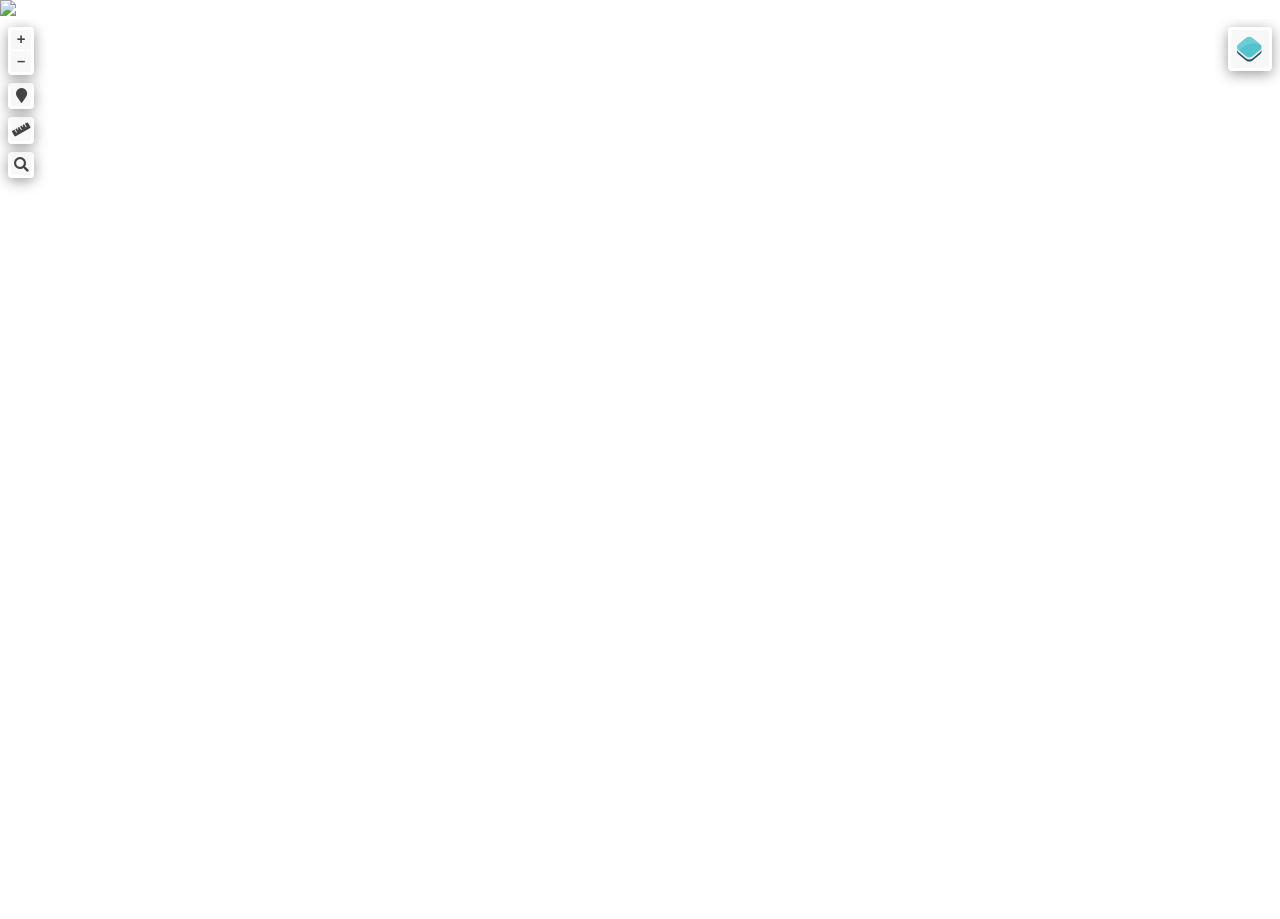
==== MAPA/index.html @ b571dfda "Add logo and update script includes in index.html" ====
<!doctype html>
<html lang="en">
    <head>
        <meta charset="utf-8">
        <meta http-equiv="X-UA-Compatible" content="IE=edge">
        <meta name="viewport" content="initial-scale=1,user-scalable=no,maximum-scale=1,width=device-width">
        <meta name="mobile-web-app-capable" content="yes">
        <meta name="apple-mobile-web-app-capable" content="yes">
        <link rel="stylesheet" href="./resources/ol.css">
        <link rel="stylesheet" href="resources/fontawesome-all.min.css">
        <link href="resources/photon-geocoder-autocomplete.min.css" rel="stylesheet">
        <link rel="stylesheet" href="./resources/ol-layerswitcher.css">
        <link rel="stylesheet" href="./resources/qgis2web.css">
        <style>
        html, body {
            background-color: #ffffff;
        }
        .ol-control > * {
            background-color: #f8f8f8!important;
            color: #444444!important;
            border-radius: 0px;
        }
        .ol-attribution a, .gcd-gl-input::placeholder, .search-layer-input-search::placeholder {
            color: #444444!important;
        }
        .search-layer-input-search {
            background-color: #f8f8f8!important;
        }
        .ol-control > *:focus, .ol-control >*:hover {
            background-color: rgba(248, 248, 248, 0.7)!important;
        } 
        .ol-control {
            background-color: rgba(255,255,255,.4) !important;
            padding: 2px !important;
        } 
        </style>

        <style>
        html, body, #map {
            width: 100%;
            height: 100%;
            padding: 0;
            margin: 0;
        }
        </style>
        <title></title>
    </head>
    <body>
<div id="logo">
    <img src="images/logo-emn2.png" width="180">
</div>
        <div id="map">
            <div id="popup" class="ol-popup">
                <a href="#" id="popup-closer" class="ol-popup-closer"></a>
                <div id="popup-content"></div>
            </div>
        </div>
        <script src="resources/qgis2web_expressions.js"></script>
        <script src="./resources/functions.js"></script>
        <script src="./resources/ol.js"></script>
        <script src="./resources/ol-layerswitcher.js"></script>
        <script src="resources/photon-geocoder-autocomplete.min.js"></script>
        <script src="resources/olms.js"></script>
        <script src="layers/0079724_ME_DO_ALTO_BAQUIRIVUGUAU__PCT_20_1.js"></script><script src="layers/0079724_ME_DO_ALTO_BAQUIRIVU_GUAUPCT_20_2.js"></script>
        <script src="styles/0079724_ME_DO_ALTO_BAQUIRIVUGUAU__PCT_20_1_style.js"></script><script src="styles/0079724_ME_DO_ALTO_BAQUIRIVU_GUAUPCT_20_2_style.js"></script>
        <script src="./layers/layers.js" type="text/javascript"></script> 
        <script src="./resources/Autolinker.min.js"></script>
        <script src="./resources/qgis2web.js"></script>        
    </body>

        <script src="./layers/layers.js" type="text/javascript"></script>
        <script>
        var popupLayers = (typeof layersList !== "undefined")
            ? layersList.filter(function(layer) { return layer && layer.get && layer.get("interactive"); })
            : [];
        </script> 
        <script src="./resources/Autolinker.min.js"></script>
        <script src="./resources/qgis2web.js"></script>
        <script>
        function ponteAtualizarTamanhoMapa() {
            if (typeof map !== "undefined") {
                window.ponteMap = map;
                if (map.updateSize) map.updateSize();
            }
            if (typeof ol !== "undefined") window.ponteOl = ol;
        }
        setTimeout(ponteAtualizarTamanhoMapa, 300);
        setTimeout(ponteAtualizarTamanhoMapa, 900);
        setTimeout(ponteAtualizarTamanhoMapa, 1600);
        window.addEventListener("resize", ponteAtualizarTamanhoMapa);
        </script>        

   
<!-- =========================================================
     INICIO BLOCO PONTE - VER NO MAPA
     ========================================================= -->

<script>
(function() {
    function normalizarPonte(valor) {
        return String(valor || "")
            .normalize("NFD")
            .replace(/[\u0300-\u036f]/g, "")
            .replace(/\s+/g, " ")
            .trim()
            .toUpperCase();
    }

    function buscarParametroPonte(nome) {
        return new URLSearchParams(window.location.search).get(nome);
    }

    function percorrerCamadasPonte(layer, callback) {
        if (!layer) return;

        if (layer.getLayers) {
            layer.getLayers().forEach(function(subLayer) {
                percorrerCamadasPonte(subLayer, callback);
            });
            return;
        }

        callback(layer);
    }

    function localizarItemPonteNoMapa() {
        const layerAlvo = buscarParametroPonte("ponteLayer");
        const campoAlvo = buscarParametroPonte("ponteCampo");
        const valorAlvo = buscarParametroPonte("ponteValor");

        if (!layerAlvo || !campoAlvo || !valorAlvo) return;

        if (typeof map === "undefined" || typeof ol === "undefined") {
            console.warn("PONTE - mapa ainda não disponível para localizar item.");
            return;
        }

        const layerAlvoNorm = normalizarPonte(layerAlvo);
        const valorAlvoNorm = normalizarPonte(valorAlvo);

        const encontrados = [];

        map.getLayers().forEach(function(layer) {
            percorrerCamadasPonte(layer, function(subLayer) {
                const titulo = normalizarPonte(
                    subLayer.get("title") ||
                    subLayer.get("name") ||
                    ""
                );

                if (layerAlvoNorm !== "TODAS" && !titulo.includes(layerAlvoNorm)) return;

                const source = subLayer.getSource ? subLayer.getSource() : null;

                if (!source || !source.getFeatures) return;

                source.getFeatures().forEach(function(feature) {
                    const props = feature.getProperties();
                    const valorFeature = normalizarPonte(props[campoAlvo]);

                    if (valorFeature === valorAlvoNorm) {
                        encontrados.push({
                            layer: subLayer,
                            feature: feature
                        });
                    }
                });
            });
        });

        if (!encontrados.length) {
            console.warn("PONTE - item não encontrado no mapa:", {
                layer: layerAlvo,
                campo: campoAlvo,
                valor: valorAlvo
            });
            return;
        }

        const extent = ol.extent.createEmpty();

        encontrados.forEach(function(item) {
            if (item.layer && item.layer.setVisible) {
                item.layer.setVisible(true);
            }

            const geom = item.feature.getGeometry();

            if (geom) {
                ol.extent.extend(extent, geom.getExtent());
            }
        });

        if (!ol.extent.isEmpty(extent)) {
            map.getView().fit(extent, {
                padding: [90, 90, 90, 90],
                maxZoom: 20,
                duration: 900
            });
        }

        console.log("PONTE - item localizado no mapa:", encontrados.length);
    }

    setTimeout(localizarItemPonteNoMapa, 1400);
})();
</script>

<!-- =========================================================
     FIM BLOCO PONTE - VER NO MAPA
     ========================================================= -->
        
    </body>
</html>
---- MAPA/resources/ol.css ----
.ol-box{box-sizing:border-box;border-radius:2px;border:2px solid #00f}.ol-mouse-position{top:8px;right:8px;position:absolute}.ol-scale-line{background:rgba(0,60,136,.3);border-radius:4px;bottom:8px;left:8px;padding:2px;position:absolute}.ol-scale-line-inner{border:1px solid #eee;border-top:none;color:#eee;font-size:10px;text-align:center;margin:1px;will-change:contents,width;transition:all .25s}.ol-scale-bar{position:absolute;bottom:8px;left:8px}.ol-scale-step-marker{width:1px;height:15px;background-color:#000;float:right;z-Index:10}.ol-scale-step-text{position:absolute;bottom:-5px;font-size:12px;z-Index:11;color:#000;text-shadow:-2px 0 #fff,0 2px #fff,2px 0 #fff,0 -2px #fff}.ol-scale-text{position:absolute;font-size:14px;text-align:center;bottom:25px;color:#000;text-shadow:-2px 0 #fff,0 2px #fff,2px 0 #fff,0 -2px #fff}.ol-scale-singlebar{position:relative;height:10px;z-Index:9;box-sizing:border-box;border:1px solid #000}.ol-unsupported{display:none}.ol-unselectable,.ol-viewport{-webkit-touch-callout:none;-webkit-user-select:none;-moz-user-select:none;-ms-user-select:none;user-select:none;-webkit-tap-highlight-color:transparent}.ol-selectable{-webkit-touch-callout:default;-webkit-user-select:text;-moz-user-select:text;-ms-user-select:text;user-select:text}.ol-grabbing{cursor:-webkit-grabbing;cursor:-moz-grabbing;cursor:grabbing}.ol-grab{cursor:move;cursor:-webkit-grab;cursor:-moz-grab;cursor:grab}.ol-control{position:absolute;background-color:rgba(255,255,255,.4);border-radius:4px;padding:2px}.ol-control:hover{background-color:rgba(255,255,255,.6)}.ol-zoom{top:.5em;left:.5em}.ol-rotate{top:.5em;right:.5em;transition:opacity .25s linear,visibility 0s linear}.ol-rotate.ol-hidden{opacity:0;visibility:hidden;transition:opacity .25s linear,visibility 0s linear .25s}.ol-zoom-extent{top:4.643em;left:.5em}.ol-full-screen{right:.5em;top:.5em}.ol-control button{display:block;margin:1px;padding:0;color:#fff;font-size:1.14em;font-weight:700;text-decoration:none;text-align:center;height:1.375em;width:1.375em;line-height:.4em;background-color:rgba(0,60,136,.5);border:none;border-radius:2px}.ol-control button::-moz-focus-inner{border:none;padding:0}.ol-zoom-extent button{line-height:1.4em}.ol-compass{display:block;font-weight:400;font-size:1.2em;will-change:transform}.ol-touch .ol-control button{font-size:1.5em}.ol-touch .ol-zoom-extent{top:5.5em}.ol-control button:focus,.ol-control button:hover{text-decoration:none;background-color:rgba(0,60,136,.7)}.ol-zoom .ol-zoom-in{border-radius:2px 2px 0 0}.ol-zoom .ol-zoom-out{border-radius:0 0 2px 2px}.ol-attribution{text-align:right;bottom:.5em;right:.5em;max-width:calc(100% - 1.3em)}.ol-attribution ul{margin:0;padding:0 .5em;color:#000;text-shadow:0 0 2px #fff}.ol-attribution li{display:inline;list-style:none}.ol-attribution li:not(:last-child):after{content:" "}.ol-attribution img{max-height:2em;max-width:inherit;vertical-align:middle}.ol-attribution button,.ol-attribution ul{display:inline-block}.ol-attribution.ol-collapsed ul{display:none}.ol-attribution:not(.ol-collapsed){background:rgba(255,255,255,.8)}.ol-attribution.ol-uncollapsible{bottom:0;right:0;border-radius:4px 0 0}.ol-attribution.ol-uncollapsible img{margin-top:-.2em;max-height:1.6em}.ol-attribution.ol-uncollapsible button{display:none}.ol-zoomslider{top:4.5em;left:.5em;height:200px}.ol-zoomslider button{position:relative;height:10px}.ol-touch .ol-zoomslider{top:5.5em}.ol-overviewmap{left:.5em;bottom:.5em}.ol-overviewmap.ol-uncollapsible{bottom:0;left:0;border-radius:0 4px 0 0}.ol-overviewmap .ol-overviewmap-map,.ol-overviewmap button{display:inline-block}.ol-overviewmap .ol-overviewmap-map{border:1px solid #7b98bc;height:150px;margin:2px;width:150px}.ol-overviewmap:not(.ol-collapsed) button{bottom:1px;left:2px;position:absolute}.ol-overviewmap.ol-collapsed .ol-overviewmap-map,.ol-overviewmap.ol-uncollapsible button{display:none}.ol-overviewmap:not(.ol-collapsed){background:rgba(255,255,255,.8)}.ol-overviewmap-box{border:2px dotted rgba(0,60,136,.7)}.ol-overviewmap .ol-overviewmap-box:hover{cursor:move}
/*# sourceMappingURL=ol.css.map */
---- MAPA/resources/photon-geocoder-autocomplete.min.css ----
ul.photon-autocomplete {
    position: absolute;
    background-color: white;
    max-width: fit-content;
    z-index: 1000;
    box-shadow: 0 4px 9px #999999;
    display: none;
    margin: 0; /* Remove margins */
    list-style-type: none; /* Remove bullets */
    padding: 0; /* Remove padding */
    font-family: Arial, sans-serif;
    height: 200px;
    overflow:hidden;
    overflow-y: scroll;
    scrollbar-width: none;
}
.photon-autocomplete li {
    min-height: 20px;
    line-height: 1em;
    padding: 5px 10px;
    overflow: hidden;
    /* white-space: nowrap; */
    word-wrap: break-word;
    overflow-wrap: break-word;
    word-break: break-word;
    font-size: 1em;
}
.photon-autocomplete li strong {
    display: block;
    
}
.photon-geocoder-autocomplete{
    position: relative !important;
    float: left !important;
    top: unset;
    left: unset;
    margin-top: 8px;
    margin-left: 8px;
    clear: both;
}
.photon-autocomplete li.on {
    background-color: #ff8c9d;
    cursor: pointer;
}
.photon-autocomplete li.photon-no-result {
    text-align: center;
    color: #666;
    font-size: 0.9em;
    line-height: 20px;
    width: fit-content;
    block-size: fit-content;
}
.photon-autocomplete .photon-feedback {
    display: block;
    text-align: right;
    font-size: 0.8em;
    padding: 3px;
    color: #999;
    border-top: 1px solid #eee;
}
.photon-input{border-radius: 10px;}
.photon-input:focus {
    width: 400px;
    border-radius: 10px;
}
@media all and (max-width:500px){
    #map .photon-input:focus {
        width: 300px;
        border-radius: 10px;
    }
}
@media all and (max-width:400px){
    #map ul.photon-autocomplete {
        position: relative;
        background-color: white;
        max-width: 400;
        z-index: 1000;
        box-shadow: 0 4px 9px #999999;
        display: none;
        margin: 0; /* Remove margins */
        list-style-type: none; /* Remove bullets */
        padding: 0; /* Remove padding */
        font-family: Arial, sans-serif;
    }
    #map .photon-input:focus {
        width: 200px;
        border-radius: 10px;
    }
}
@media all and (max-width:280px){
    #map .photon-input:focus {
        width: 150px;
        border-radius: 10px;
    }
}
---- MAPA/resources/ol-layerswitcher.css ----
.layer-switcher {
  position: absolute;
  top: 3.5em;
  right: 0.5em;
  text-align: left;
}

.layer-switcher .panel {
  margin: 0;
  border: 4px solid #eee;
  border-radius: 4px;
  background-color: white;
  display: none;
  max-height: inherit;
  height: 100%;
  box-sizing: border-box;
  overflow-y: auto;
}

.layer-switcher button {
  float: right;
  z-index: 1;
  width: 38px;
  height: 38px;
  background-image: url('[data-uri]')
    /*logo.png*/;
  background-repeat: no-repeat;
  background-position: 2px;
  background-color: white;
  color: black;
  border: none;
}

.layer-switcher button:focus,
.layer-switcher button:hover {
  background-color: white;
}

.layer-switcher.shown {
  overflow-y: hidden;
  display: flex;
  flex-direction: column;
  max-height: calc(100% - 5.5em);
}

.layer-switcher.shown.ol-control {
  background-color: transparent;
}

.layer-switcher.shown.ol-control:hover {
  background-color: transparent;
}
.layer-switcher.shown .panel {
  display: block;
}

.layer-switcher.shown button {
  display: none;
}

.layer-switcher.shown.layer-switcher-activation-mode-click > button {
  display: block;
  background-image: unset;
  right: 2px;
  position: absolute;
  background-color: #eee;
  margin: 1px;
}

.layer-switcher.shown button:focus,
.layer-switcher.shown button:hover {
  background-color: #fafafa;
}

.layer-switcher ul {
  list-style: none;
  margin: 1.6em 0.4em;
  padding-left: 0;
}
.layer-switcher ul ul {
  padding-left: 1.2em;
  margin: 0.1em 0 0 0;
}
.layer-switcher li.group + li.group {
  margin-top: 0.4em;
}
.layer-switcher li.group + li.layer-switcher-base-group {
}

.layer-switcher li.group > label {
  font-weight: bold;
}

.layer-switcher.layer-switcher-group-select-style-none li.group > label {
  padding-left: 1.2em;
}

.layer-switcher li {
  position: relative;
  margin-top: 0.3em;
}

.layer-switcher li input {
  position: absolute;
  left: 1.2em;
  height: 1em;
  width: 1em;
  font-size: 1em;
}
.layer-switcher li label {
  padding-left: 2.7em;
  padding-right: 1.2em;
  display: inline-block;
  margin-top: 1px;
}

.layer-switcher label.disabled {
  opacity: 0.4;
}

.layer-switcher input {
  margin: 0px;
}

.layer-switcher.touch ::-webkit-scrollbar {
  width: 4px;
}

.layer-switcher.touch ::-webkit-scrollbar-track {
  -webkit-box-shadow: inset 0 0 6px rgba(0, 0, 0, 0.3);
  border-radius: 10px;
}

.layer-switcher.touch ::-webkit-scrollbar-thumb {
  border-radius: 10px;
  -webkit-box-shadow: inset 0 0 6px rgba(0, 0, 0, 0.5);
}

li.layer-switcher-base-group > label {
  padding-left: 1.2em;
}

.layer-switcher .group button {
  position: absolute;
  left: 0;
  display: inline-block;
  vertical-align: top;
  float: none;
  font-size: 1em;
  width: 1em;
  height: 1em;
  margin: 0;
  background-position: center 2px;
  background-image: url('[data-uri]');
  -webkit-transition: -webkit-transform 0.2s ease-in-out;
  -ms-transition: -ms-transform 0.2s ease-in-out;
  transition: transform 0.2s ease-in-out;
}

.layer-switcher .group.layer-switcher-close button {
  transform: rotate(-90deg);
  -webkit-transform: rotate(-90deg);
}

.layer-switcher .group.layer-switcher-fold.layer-switcher-close > ul {
  overflow: hidden;
  height: 0;
}

/*layerswitcher on the right*/
.layer-switcher.shown.layer-switcher-activation-mode-click {
  padding-left: 34px;
}
.layer-switcher.shown.layer-switcher-activation-mode-click > button {
  left: 0;
  border-right: 0;
}

/*layerswitcher on the left*/
/*
.layer-switcher.shown.layer-switcher-activation-mode-click {
  padding-right: 34px;
}
.layer-switcher.shown.layer-switcher-activation-mode-click > button {
  right: 0;
  border-left: 0;
}
*/
---- MAPA/resources/qgis2web.css ----
html, body {
    height: 100%;
    padding: 0;
    margin: 0;
    font-family: sans-serif;
    font-size: small;
}


#map {
    width: 100%;
    height: 100%;
}

.ol-control {
	clear: both;
	box-shadow: 0 3px 14px rgba(0, 0, 0, 0.4);
}

.ol-selectable {
	z-index: 3;
}

.ol-popup {
    display: none;
    position: absolute;
    background-color: white;
    padding: 15px;
	border-radius: 10px;
    bottom: 10px;
    left: 50%;
    transform: translateX(-50%);
	box-shadow: 0 3px 14px rgba(0,0,0,0.4);
}

.ol-popup:after, .ol-popup:before {
    top: 100%;
    border: solid transparent;
    content: " ";
    position: absolute;
}

.ol-popup:after {
    border-top-color: white;
    border-width: 10px;
    left: 50%;
    margin-left: -10px;
}

.ol-popup:before {
    border-top-color: #cccccc;
    border-width: 11px;
    left: 50%;
    margin-left: -11px;
}

.ol-popup-closer {
	text-decoration: none;
    position: absolute;
    top: 4px;
    right: 4px;
    text-align: center;
    width: 19px;
    color: #999;
    font-family: cursive;
    font-weight: bold;
}

.ol-popup-closer:after {
    content: "X";
}

#popup-content {
	font-size: 12px;
    line-height: 1.2;
    margin-top: 5px;
	max-height: 70vh;
	max-width: 70vw;
	overflow: auto;
}

#popup-content ul {
    list-style-type: none;
    padding-left: 0;
	margin: unset;
}

#popup-content li {
    margin-bottom:0.25em;
}

#popup-content>ul>li>a {
    position: relative;
    display: block;
    padding: 2px;
    border-bottom: 1px solid #666;
    font-size: 12.5px;
}

#popup-content>table {
    font-size: 11.4px;
}

.roller-switcher {
	background-image: url(lds-roller.gif);
	background-size: contain;
	height: 19px;
	width: 19px;
	display: inline-block;
}

th, td {
    vertical-align: top;
    text-align: left;
	color: #333;
}

th {
	min-width: 100px;
}
td {
	min-width: 100px;
}

td img {
	max-height: 50vh!important;
	max-width: 50vw!important;
}

td video {
	max-height: 50vh!important;
	max-width: 50vw!important;
}

.ol-overlaycontainer-stopevent #top-right-container .layer-switcher:hover ~ .ol-overlaycontainer-stopevent .ol-overlay-container .ol-popup {
    display: none!important;
}


#top-left-container {
    position: absolute;
    left: 0;
    top: 0;
}
#bottom-left-container {
    position: absolute;
    left: 0;
    bottom: 0;
}
#top-right-container {
    position: absolute;
    right: 0;
    top: 0;
    display: contents;
}
#bottom-right-container {
    position: absolute;
    right: 0;
    bottom: 0;
}

.top-left-title, .top-left-abstract  {
    position: relative;
    float: left;
    margin-top: 8px;
    margin-left: 8px;
}
.bottom-left-title, .bottom-left-abstract  {
    position: relative;
    float: left;
    margin-bottom: 8px;
    margin-left: 8px;
}
.top-right-title, .top-right-abstract  {
    position: relative;
    float: right;
    margin-top: 8px;
    margin-right: 8px;
}
.bottom-right-title, .bottom-right-abstract  {
    position: relative;
    float: right;
    margin-bottom: 8px;
    margin-right: 8px;
}


.project-title  {
    margin: 1px;
    padding: 5px;
}

#abstract {
    max-width: 30%;
}
.ol-touch #abstract {
    max-width: 50%;
}

.project-abstract {
    font: bold 18px 'Lucida Console', Monaco, monospace;
    width: 20px;
    height: 20px;
    display: block;
    text-align: center;
    cursor: pointer;
    padding: 3px;
    
}

.project-abstract-uncollapsed {
    width: auto;
    height: auto;
    display: block;
    padding: 3px;
    cursor: default;
    margin: 1px;
}


.ol-zoom {
	position: relative;
    float: left;
    top: unset;
    left: unset;
    margin-top: 8px;
    margin-left: 8px;
}


/* measurement */
.measure-control {
	position: relative;
    float: left;
    top: unset !important;
    left: unset !important;
    margin-top: 8px;
    margin-left: 8px;
	display: flex;
}

.tooltip {
    position: relative;
    background: rgba(0, 0, 0, 0.5);
    border-radius: 4px;
    color: white;
    padding: 4px 8px;
    opacity: 0.7;
    white-space: nowrap;
  }
  .tooltip-measure {
    opacity: 1;
    font-weight: bold;
  }
  .tooltip-static {
    background-color: #ffcc33;
    color: black;
    border: 1px solid white;
  }
  .tooltip-measure:before,
  .tooltip-static:before {
    border-top: 6px solid rgba(0, 0, 0, 0.5);
    border-right: 6px solid transparent;
    border-left: 6px solid transparent;
    content: "";
    position: absolute;
    bottom: -6px;
    margin-left: -7px;
    left: 50%;
  }
  .tooltip-static:before {
    border-top-color: #ffcc33;
  }
  .ol-touch .measure-control {
    top: 130px;
  }
  .measure-control label {
    padding: 1px;
    padding-right: 4px;
  }


 .geolocate {
 position: relative !important;
 float: left;
 top: unset !important;
 left: unset !important;
 margin-top: 8px;
 margin-left: 8px;
}


.ol-geocoder.gcd-gl-container {
    position: relative !important;
    float: left !important;
    top: unset;
    left: unset;
	margin-top: 8px;
    margin-left: 8px;
    clear: both;
}
.gcd-gl-control {
	position: relative !important;
}
.gcd-gl-control button:after{
	display: none;
}

.search-layer {
	position: relative !important;
    float: left;
    top: unset !important;
    left: unset !important;
    margin-top: 8px;
    margin-left: 8px;
}

.search-layer-input-search {
    width: 144px;
    top: 3px;
    padding: 3px;
}

.search-layer-input-search:after{
    left: 27px;
    width: 139px;
    top: 0px;
    padding: 4px;
    border: 3px solid rgba(255,255,255,.4) !important;
}

.ol-scale-line {
    background: none !important;
    position: relative;
    float: left;
    bottom: unset;
    left: unset;
    margin-bottom: 8px;
    margin-left: 8px;
}
.ol-scale-line-inner {
    border: 2px solid ;
    border-top: none ;
    background: rgba(255, 255, 255, 0.5);
    color: black;
	margin: unset;
}

.layer-switcher {
    position: relative;
    float: right;
    top: unset;
    right: 0;
    bottom: unset!important;
    margin-top: 8px;
    margin-right: 8px;
	padding: 3px;
	background-color: rgba(255,255,255,.4)!important;
}

.layer-switcher:hover{
	background-color: rgba(255, 255, 255, .6)!important;
}

.layer-switcher .panel {
	border: unset;
	border-radius: unset;
    float: right;
    width: fit-content;
	margin: 1px;
	max-height: calc(100vh - 200px);
    box-sizing: unset;
}

.layer-switcher.shown{
    align-items: flex-end;
}

.layer-switcher.shown.layer-switcher-activation-mode-click > button {
    position: relative;
	border-radius: 5px;
	font-size: x-large;
	font-family: serif;
    z-index: 2;
}

.layer-switcher img {
    max-width: 22px;
    max-height: 22px;
}


.ol-attribution {
	display: none;
}
.bottom-attribution {
	float: right;
	position: relative;
	display: flex;
    font-size: 0.9rem;
	}
.bottom-attribution a {
	color:#0078A8;
    text-decoration: none;
	}
.bottom-attribution a:hover {
    text-decoration: underline;
    }
.bottom-attribution button {
	display: none;
	}
.bottom-attribution ul {
	padding: unset;
	margin: unset;
	display: flex;
	list-style: none;
	} 	
.bottom-attribution > li {
	padding-left: 8px !important;
	list-style: none;	
	}

.fa-exclamation-triangle {
    color: orangered;
	font-size: 15px;
}
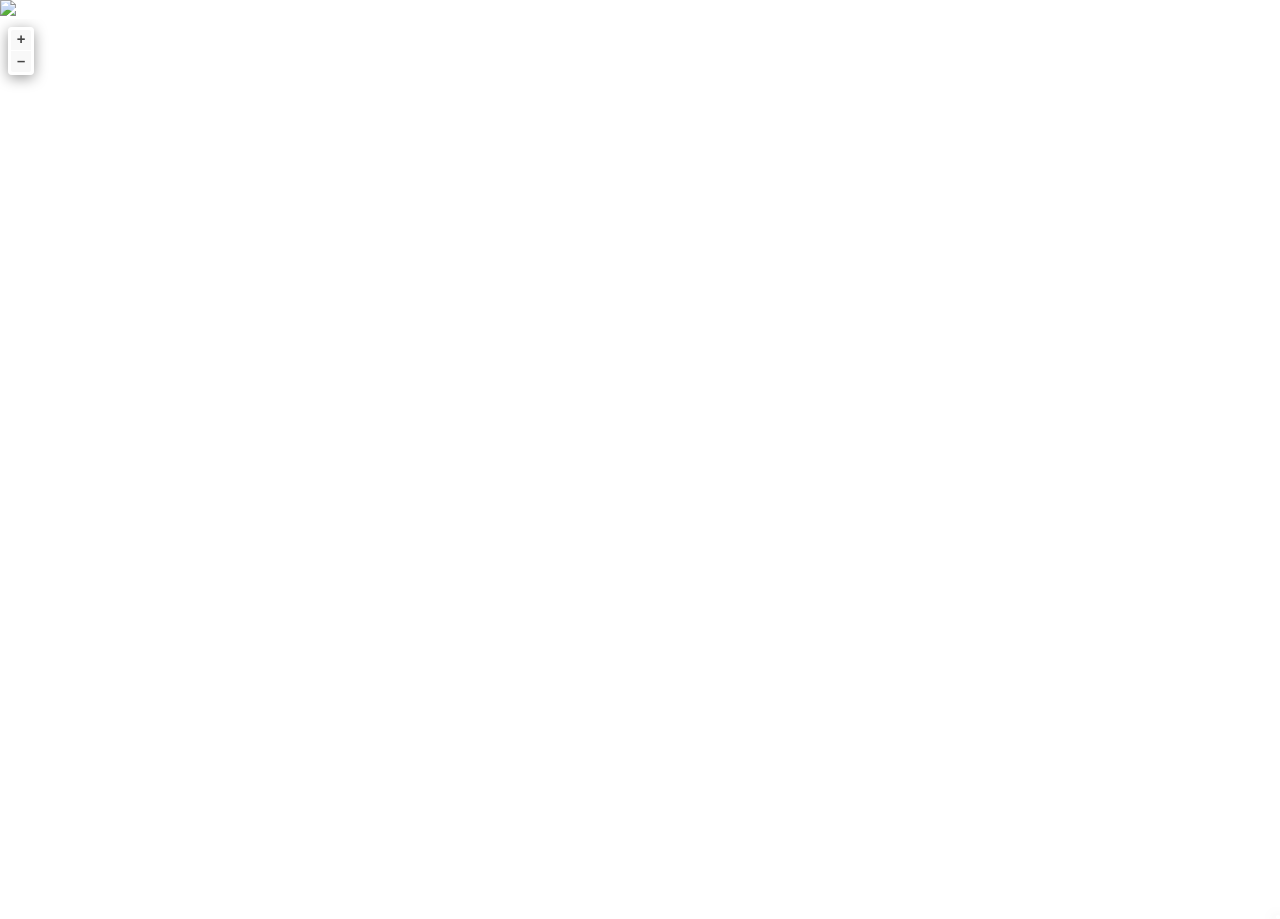
==== commit 4b73ab0b: "Enhance index.html with map item localization script Added a script block to locate items on the map" ====
--- a/MAPA/index.html
+++ b/MAPA/index.html
@@ -1,214 +1,190 @@
-<!doctype html>
-<html lang="en">
-    <head>
-        <meta charset="utf-8">
-        <meta http-equiv="X-UA-Compatible" content="IE=edge">
-        <meta name="viewport" content="initial-scale=1,user-scalable=no,maximum-scale=1,width=device-width">
-        <meta name="mobile-web-app-capable" content="yes">
-        <meta name="apple-mobile-web-app-capable" content="yes">
-        <link rel="stylesheet" href="./resources/ol.css">
-        <link rel="stylesheet" href="resources/fontawesome-all.min.css">
-        <link href="resources/photon-geocoder-autocomplete.min.css" rel="stylesheet">
-        <link rel="stylesheet" href="./resources/ol-layerswitcher.css">
-        <link rel="stylesheet" href="./resources/qgis2web.css">
-        <style>
-        html, body {
-            background-color: #ffffff;
-        }
-        .ol-control > * {
-            background-color: #f8f8f8!important;
-            color: #444444!important;
-            border-radius: 0px;
-        }
-        .ol-attribution a, .gcd-gl-input::placeholder, .search-layer-input-search::placeholder {
-            color: #444444!important;
-        }
-        .search-layer-input-search {
-            background-color: #f8f8f8!important;
-        }
-        .ol-control > *:focus, .ol-control >*:hover {
-            background-color: rgba(248, 248, 248, 0.7)!important;
-        } 
-        .ol-control {
-            background-color: rgba(255,255,255,.4) !important;
-            padding: 2px !important;
-        } 
-        </style>
-
-        <style>
-        html, body, #map {
-            width: 100%;
-            height: 100%;
-            padding: 0;
-            margin: 0;
-        }
-        </style>
-        <title></title>
-    </head>
-    <body>
-<div id="logo">
-    <img src="images/logo-emn2.png" width="180">
-</div>
-        <div id="map">
-            <div id="popup" class="ol-popup">
-                <a href="#" id="popup-closer" class="ol-popup-closer"></a>
-                <div id="popup-content"></div>
-            </div>
-        </div>
-        <script src="resources/qgis2web_expressions.js"></script>
-        <script src="./resources/functions.js"></script>
-        <script src="./resources/ol.js"></script>
-        <script src="./resources/ol-layerswitcher.js"></script>
-        <script src="resources/photon-geocoder-autocomplete.min.js"></script>
-        <script src="resources/olms.js"></script>
-        <script src="layers/0079724_ME_DO_ALTO_BAQUIRIVUGUAU__PCT_20_1.js"></script><script src="layers/0079724_ME_DO_ALTO_BAQUIRIVU_GUAUPCT_20_2.js"></script>
-        <script src="styles/0079724_ME_DO_ALTO_BAQUIRIVUGUAU__PCT_20_1_style.js"></script><script src="styles/0079724_ME_DO_ALTO_BAQUIRIVU_GUAUPCT_20_2_style.js"></script>
-        <script src="./layers/layers.js" type="text/javascript"></script> 
-        <script src="./resources/Autolinker.min.js"></script>
-        <script src="./resources/qgis2web.js"></script>        
-    </body>
-
-        <script src="./layers/layers.js" type="text/javascript"></script>
-        <script>
-        var popupLayers = (typeof layersList !== "undefined")
-            ? layersList.filter(function(layer) { return layer && layer.get && layer.get("interactive"); })
-            : [];
-        </script> 
-        <script src="./resources/Autolinker.min.js"></script>
-        <script src="./resources/qgis2web.js"></script>
-        <script>
-        function ponteAtualizarTamanhoMapa() {
-            if (typeof map !== "undefined") {
-                window.ponteMap = map;
-                if (map.updateSize) map.updateSize();
-            }
-            if (typeof ol !== "undefined") window.ponteOl = ol;
-        }
-        setTimeout(ponteAtualizarTamanhoMapa, 300);
-        setTimeout(ponteAtualizarTamanhoMapa, 900);
-        setTimeout(ponteAtualizarTamanhoMapa, 1600);
-        window.addEventListener("resize", ponteAtualizarTamanhoMapa);
-        </script>        
-
-   
-<!-- =========================================================
-     INICIO BLOCO PONTE - VER NO MAPA
-     ========================================================= -->
-
-<script>
-(function() {
-    function normalizarPonte(valor) {
-        return String(valor || "")
-            .normalize("NFD")
-            .replace(/[\u0300-\u036f]/g, "")
-            .replace(/\s+/g, " ")
-            .trim()
-            .toUpperCase();
-    }
-
-    function buscarParametroPonte(nome) {
-        return new URLSearchParams(window.location.search).get(nome);
-    }
-
-    function percorrerCamadasPonte(layer, callback) {
-        if (!layer) return;
-
-        if (layer.getLayers) {
-            layer.getLayers().forEach(function(subLayer) {
-                percorrerCamadasPonte(subLayer, callback);
-            });
-            return;
-        }
-
-        callback(layer);
-    }
-
-    function localizarItemPonteNoMapa() {
-        const layerAlvo = buscarParametroPonte("ponteLayer");
-        const campoAlvo = buscarParametroPonte("ponteCampo");
-        const valorAlvo = buscarParametroPonte("ponteValor");
-
-        if (!layerAlvo || !campoAlvo || !valorAlvo) return;
-
-        if (typeof map === "undefined" || typeof ol === "undefined") {
-            console.warn("PONTE - mapa ainda não disponível para localizar item.");
-            return;
-        }
-
-        const layerAlvoNorm = normalizarPonte(layerAlvo);
-        const valorAlvoNorm = normalizarPonte(valorAlvo);
-
-        const encontrados = [];
-
-        map.getLayers().forEach(function(layer) {
-            percorrerCamadasPonte(layer, function(subLayer) {
-                const titulo = normalizarPonte(
-                    subLayer.get("title") ||
-                    subLayer.get("name") ||
-                    ""
-                );
-
-                if (layerAlvoNorm !== "TODAS" && !titulo.includes(layerAlvoNorm)) return;
-
-                const source = subLayer.getSource ? subLayer.getSource() : null;
-
-                if (!source || !source.getFeatures) return;
-
-                source.getFeatures().forEach(function(feature) {
-                    const props = feature.getProperties();
-                    const valorFeature = normalizarPonte(props[campoAlvo]);
-
-                    if (valorFeature === valorAlvoNorm) {
-                        encontrados.push({
-                            layer: subLayer,
-                            feature: feature
-                        });
-                    }
-                });
-            });
-        });
-
-        if (!encontrados.length) {
-            console.warn("PONTE - item não encontrado no mapa:", {
-                layer: layerAlvo,
-                campo: campoAlvo,
-                valor: valorAlvo
-            });
-            return;
-        }
-
-        const extent = ol.extent.createEmpty();
-
-        encontrados.forEach(function(item) {
-            if (item.layer && item.layer.setVisible) {
-                item.layer.setVisible(true);
-            }
-
-            const geom = item.feature.getGeometry();
-
-            if (geom) {
-                ol.extent.extend(extent, geom.getExtent());
-            }
-        });
-
-        if (!ol.extent.isEmpty(extent)) {
-            map.getView().fit(extent, {
-                padding: [90, 90, 90, 90],
-                maxZoom: 20,
-                duration: 900
-            });
-        }
-
-        console.log("PONTE - item localizado no mapa:", encontrados.length);
-    }
-
-    setTimeout(localizarItemPonteNoMapa, 1400);
-})();
-</script>
-
-<!-- =========================================================
-     FIM BLOCO PONTE - VER NO MAPA
-     ========================================================= -->
-        
-    </body>
-</html>
+<!doctype html>
+<html lang="en">
+    <head>
+        <meta charset="utf-8">
+        <meta http-equiv="X-UA-Compatible" content="IE=edge">
+        <meta name="viewport" content="initial-scale=1,user-scalable=no,maximum-scale=1,width=device-width">
+        <meta name="mobile-web-app-capable" content="yes">
+        <meta name="apple-mobile-web-app-capable" content="yes">
+        <link rel="stylesheet" href="./resources/ol.css">
+        <link rel="stylesheet" href="resources/fontawesome-all.min.css">
+        <link href="resources/photon-geocoder-autocomplete.min.css" rel="stylesheet">
+        <link rel="stylesheet" href="./resources/ol-layerswitcher.css">
+        <link rel="stylesheet" href="./resources/qgis2web.css">
+        <style>
+        html, body {
+            background-color: #ffffff;
+        }
+        .ol-control > * {
+            background-color: #f8f8f8!important;
+            color: #444444!important;
+            border-radius: 0px;
+        }
+        .ol-attribution a, .gcd-gl-input::placeholder, .search-layer-input-search::placeholder {
+            color: #444444!important;
+        }
+        .search-layer-input-search {
+            background-color: #f8f8f8!important;
+        }
+        .ol-control > *:focus, .ol-control >*:hover {
+            background-color: rgba(248, 248, 248, 0.7)!important;
+        } 
+        .ol-control {
+            background-color: rgba(255,255,255,.4) !important;
+            padding: 2px !important;
+        } 
+        </style>
+
+        <style>
+        html, body, #map {
+            width: 100%;
+            height: 100%;
+            padding: 0;
+            margin: 0;
+        }
+        </style>
+        <title></title>
+    </head>
+    <body>
+<div id="logo">
+    <img src="images/logo-emn2.png" width="180">
+</div>
+        <div id="map">
+            <div id="popup" class="ol-popup">
+                <a href="#" id="popup-closer" class="ol-popup-closer"></a>
+                <div id="popup-content"></div>
+            </div>
+        </div>
+        <script src="resources/qgis2web_expressions.js"></script>
+        <script src="./resources/functions.js"></script>
+        <script src="./resources/ol.js"></script>
+        <script src="./resources/ol-layerswitcher.js"></script>
+        <script src="resources/photon-geocoder-autocomplete.min.js"></script>
+        <script src="resources/olms.js"></script>
+        <script src="layers/0079724_ME_DO_ALTO_BAQUIRIVUGUAU__PCT_20_1.js"></script><script src="layers/0079724_ME_DO_ALTO_BAQUIRIVU_GUAUPCT_20_2.js"></script>
+        <script src="styles/0079724_ME_DO_ALTO_BAQUIRIVUGUAU__PCT_20_1_style.js"></script><script src="styles/0079724_ME_DO_ALTO_BAQUIRIVU_GUAUPCT_20_2_style.js"></script>
+        <script src="./layers/layers.js" type="text/javascript"></script> 
+        <script src="./resources/Autolinker.min.js"></script>
+        <script src="./resources/qgis2web.js"></script>        
+    
+    <!-- =========================================================
+     INICIO BLOCO PONTE - VER NO MAPA
+     ========================================================= -->
+
+<script>
+(function() {
+    function normalizarPonte(valor) {
+        return String(valor || "")
+            .normalize("NFD")
+            .replace(/[\u0300-\u036f]/g, "")
+            .replace(/\s+/g, " ")
+            .trim()
+            .toUpperCase();
+    }
+
+    function buscarParametroPonte(nome) {
+        return new URLSearchParams(window.location.search).get(nome);
+    }
+
+    function percorrerCamadasPonte(layer, callback) {
+        if (!layer) return;
+
+        if (layer.getLayers) {
+            layer.getLayers().forEach(function(subLayer) {
+                percorrerCamadasPonte(subLayer, callback);
+            });
+            return;
+        }
+
+        callback(layer);
+    }
+
+    function localizarItemPonteNoMapa() {
+        const layerAlvo = buscarParametroPonte("ponteLayer");
+        const campoAlvo = buscarParametroPonte("ponteCampo");
+        const valorAlvo = buscarParametroPonte("ponteValor");
+
+        if (!layerAlvo || !campoAlvo || !valorAlvo) return;
+
+        if (typeof map === "undefined" || typeof ol === "undefined") {
+            console.warn("PONTE - mapa ainda não disponível para localizar item.");
+            return;
+        }
+
+        const layerAlvoNorm = normalizarPonte(layerAlvo);
+        const valorAlvoNorm = normalizarPonte(valorAlvo);
+
+        const encontrados = [];
+
+        map.getLayers().forEach(function(layer) {
+            percorrerCamadasPonte(layer, function(subLayer) {
+                const titulo = normalizarPonte(
+                    subLayer.get("title") ||
+                    subLayer.get("name") ||
+                    ""
+                );
+
+                if (layerAlvoNorm !== "TODAS" && !titulo.includes(layerAlvoNorm)) return;
+
+                const source = subLayer.getSource ? subLayer.getSource() : null;
+
+                if (!source || !source.getFeatures) return;
+
+                source.getFeatures().forEach(function(feature) {
+                    const props = feature.getProperties();
+                    const valorFeature = normalizarPonte(props[campoAlvo]);
+
+                    if (valorFeature === valorAlvoNorm) {
+                        encontrados.push({
+                            layer: subLayer,
+                            feature: feature
+                        });
+                    }
+                });
+            });
+        });
+
+        if (!encontrados.length) {
+            console.warn("PONTE - item não encontrado no mapa:", {
+                layer: layerAlvo,
+                campo: campoAlvo,
+                valor: valorAlvo
+            });
+            return;
+        }
+
+        const extent = ol.extent.createEmpty();
+
+        encontrados.forEach(function(item) {
+            if (item.layer && item.layer.setVisible) {
+                item.layer.setVisible(true);
+            }
+
+            const geom = item.feature.getGeometry();
+
+            if (geom) {
+                ol.extent.extend(extent, geom.getExtent());
+            }
+        });
+
+        if (!ol.extent.isEmpty(extent)) {
+            map.getView().fit(extent, {
+                padding: [90, 90, 90, 90],
+                maxZoom: 20,
+                duration: 900
+            });
+        }
+
+        console.log("PONTE - item localizado no mapa:", encontrados.length);
+    }
+
+    setTimeout(localizarItemPonteNoMapa, 1400);
+})();
+</script>
+
+<!-- =========================================================
+     FIM BLOCO PONTE - VER NO MAPA
+     ========================================================= -->
+
+    </body>
+</html>
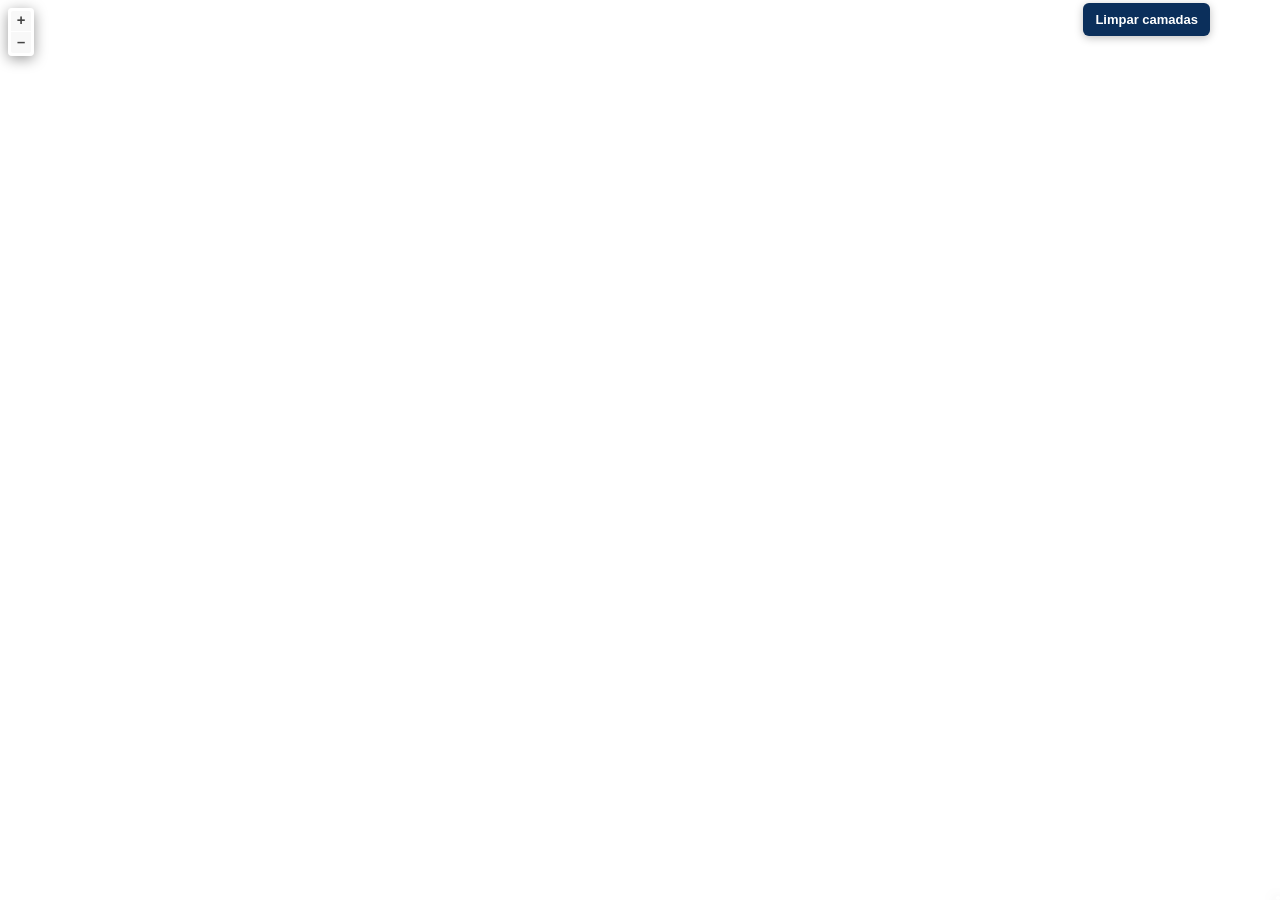
==== commit 5de66b07: "Add files via upload" ====
--- a/MAPA/index.html
+++ b/MAPA/index.html
@@ -1,190 +1,404 @@
-<!doctype html>
-<html lang="en">
-    <head>
-        <meta charset="utf-8">
-        <meta http-equiv="X-UA-Compatible" content="IE=edge">
-        <meta name="viewport" content="initial-scale=1,user-scalable=no,maximum-scale=1,width=device-width">
-        <meta name="mobile-web-app-capable" content="yes">
-        <meta name="apple-mobile-web-app-capable" content="yes">
-        <link rel="stylesheet" href="./resources/ol.css">
-        <link rel="stylesheet" href="resources/fontawesome-all.min.css">
-        <link href="resources/photon-geocoder-autocomplete.min.css" rel="stylesheet">
-        <link rel="stylesheet" href="./resources/ol-layerswitcher.css">
-        <link rel="stylesheet" href="./resources/qgis2web.css">
-        <style>
-        html, body {
-            background-color: #ffffff;
-        }
-        .ol-control > * {
-            background-color: #f8f8f8!important;
-            color: #444444!important;
-            border-radius: 0px;
-        }
-        .ol-attribution a, .gcd-gl-input::placeholder, .search-layer-input-search::placeholder {
-            color: #444444!important;
-        }
-        .search-layer-input-search {
-            background-color: #f8f8f8!important;
-        }
-        .ol-control > *:focus, .ol-control >*:hover {
-            background-color: rgba(248, 248, 248, 0.7)!important;
-        } 
-        .ol-control {
-            background-color: rgba(255,255,255,.4) !important;
-            padding: 2px !important;
-        } 
-        </style>
-
-        <style>
-        html, body, #map {
-            width: 100%;
-            height: 100%;
-            padding: 0;
-            margin: 0;
-        }
-        </style>
-        <title></title>
-    </head>
-    <body>
-<div id="logo">
-    <img src="images/logo-emn2.png" width="180">
-</div>
-        <div id="map">
-            <div id="popup" class="ol-popup">
-                <a href="#" id="popup-closer" class="ol-popup-closer"></a>
-                <div id="popup-content"></div>
-            </div>
-        </div>
-        <script src="resources/qgis2web_expressions.js"></script>
-        <script src="./resources/functions.js"></script>
-        <script src="./resources/ol.js"></script>
-        <script src="./resources/ol-layerswitcher.js"></script>
-        <script src="resources/photon-geocoder-autocomplete.min.js"></script>
-        <script src="resources/olms.js"></script>
-        <script src="layers/0079724_ME_DO_ALTO_BAQUIRIVUGUAU__PCT_20_1.js"></script><script src="layers/0079724_ME_DO_ALTO_BAQUIRIVU_GUAUPCT_20_2.js"></script>
-        <script src="styles/0079724_ME_DO_ALTO_BAQUIRIVUGUAU__PCT_20_1_style.js"></script><script src="styles/0079724_ME_DO_ALTO_BAQUIRIVU_GUAUPCT_20_2_style.js"></script>
-        <script src="./layers/layers.js" type="text/javascript"></script> 
-        <script src="./resources/Autolinker.min.js"></script>
-        <script src="./resources/qgis2web.js"></script>        
-    
-    <!-- =========================================================
-     INICIO BLOCO PONTE - VER NO MAPA
-     ========================================================= -->
-
-<script>
-(function() {
-    function normalizarPonte(valor) {
-        return String(valor || "")
-            .normalize("NFD")
-            .replace(/[\u0300-\u036f]/g, "")
-            .replace(/\s+/g, " ")
-            .trim()
-            .toUpperCase();
-    }
-
-    function buscarParametroPonte(nome) {
-        return new URLSearchParams(window.location.search).get(nome);
-    }
-
-    function percorrerCamadasPonte(layer, callback) {
-        if (!layer) return;
-
-        if (layer.getLayers) {
-            layer.getLayers().forEach(function(subLayer) {
-                percorrerCamadasPonte(subLayer, callback);
-            });
-            return;
-        }
-
-        callback(layer);
-    }
-
-    function localizarItemPonteNoMapa() {
-        const layerAlvo = buscarParametroPonte("ponteLayer");
-        const campoAlvo = buscarParametroPonte("ponteCampo");
-        const valorAlvo = buscarParametroPonte("ponteValor");
-
-        if (!layerAlvo || !campoAlvo || !valorAlvo) return;
-
-        if (typeof map === "undefined" || typeof ol === "undefined") {
-            console.warn("PONTE - mapa ainda não disponível para localizar item.");
-            return;
-        }
-
-        const layerAlvoNorm = normalizarPonte(layerAlvo);
-        const valorAlvoNorm = normalizarPonte(valorAlvo);
-
-        const encontrados = [];
-
-        map.getLayers().forEach(function(layer) {
-            percorrerCamadasPonte(layer, function(subLayer) {
-                const titulo = normalizarPonte(
-                    subLayer.get("title") ||
-                    subLayer.get("name") ||
-                    ""
-                );
-
-                if (layerAlvoNorm !== "TODAS" && !titulo.includes(layerAlvoNorm)) return;
-
-                const source = subLayer.getSource ? subLayer.getSource() : null;
-
-                if (!source || !source.getFeatures) return;
-
-                source.getFeatures().forEach(function(feature) {
-                    const props = feature.getProperties();
-                    const valorFeature = normalizarPonte(props[campoAlvo]);
-
-                    if (valorFeature === valorAlvoNorm) {
-                        encontrados.push({
-                            layer: subLayer,
-                            feature: feature
-                        });
-                    }
-                });
-            });
-        });
-
-        if (!encontrados.length) {
-            console.warn("PONTE - item não encontrado no mapa:", {
-                layer: layerAlvo,
-                campo: campoAlvo,
-                valor: valorAlvo
-            });
-            return;
-        }
-
-        const extent = ol.extent.createEmpty();
-
-        encontrados.forEach(function(item) {
-            if (item.layer && item.layer.setVisible) {
-                item.layer.setVisible(true);
-            }
-
-            const geom = item.feature.getGeometry();
-
-            if (geom) {
-                ol.extent.extend(extent, geom.getExtent());
-            }
-        });
-
-        if (!ol.extent.isEmpty(extent)) {
-            map.getView().fit(extent, {
-                padding: [90, 90, 90, 90],
-                maxZoom: 20,
-                duration: 900
-            });
-        }
-
-        console.log("PONTE - item localizado no mapa:", encontrados.length);
-    }
-
-    setTimeout(localizarItemPonteNoMapa, 1400);
-})();
-</script>
-
-<!-- =========================================================
-     FIM BLOCO PONTE - VER NO MAPA
-     ========================================================= -->
-
-    </body>
-</html>
+<!doctype html>
+<html lang="en">
+    <head>
+        <meta charset="utf-8">
+        <meta http-equiv="X-UA-Compatible" content="IE=edge">
+        <meta name="viewport" content="initial-scale=1,user-scalable=no,maximum-scale=1,width=device-width">
+        <meta name="mobile-web-app-capable" content="yes">
+        <meta name="apple-mobile-web-app-capable" content="yes">
+        <link rel="stylesheet" href="./resources/ol.css">
+        <link rel="stylesheet" href="resources/fontawesome-all.min.css">
+        <link href="resources/photon-geocoder-autocomplete.min.css" rel="stylesheet">
+        <link rel="stylesheet" href="./resources/ol-layerswitcher.css">
+        <link rel="stylesheet" href="./resources/qgis2web.css">
+        <style>
+        html, body {
+            background-color: #ffffff;
+        }
+        .ol-control > * {
+            background-color: #f8f8f8!important;
+            color: #444444!important;
+            border-radius: 0px;
+        }
+        .ol-attribution a, .gcd-gl-input::placeholder, .search-layer-input-search::placeholder {
+            color: #444444!important;
+        }
+        .search-layer-input-search {
+            background-color: #f8f8f8!important;
+        }
+        .ol-control > *:focus, .ol-control >*:hover {
+            background-color: rgba(248, 248, 248, 0.7)!important;
+        } 
+        .ol-control {
+            background-color: rgba(255,255,255,.4) !important;
+            padding: 2px !important;
+        } 
+        </style>
+
+        <style>
+        html, body, #map {
+            width: 100%;
+            height: 100%;
+            padding: 0;
+            margin: 0;
+        }
+        </style>
+        <title></title>
+    </head>
+    <body>
+        <div id="map">
+            <div id="popup" class="ol-popup">
+                <a href="#" id="popup-closer" class="ol-popup-closer"></a>
+                <div id="popup-content"></div>
+            </div>
+        </div>
+        <script src="resources/qgis2web_expressions.js"></script>
+        <script src="./resources/functions.js"></script>
+        <script src="./resources/ol.js"></script>
+        <script src="./resources/ol-layerswitcher.js"></script>
+        <script src="resources/photon-geocoder-autocomplete.min.js"></script>
+        <script src="resources/olms.js"></script>
+        <script src="layers/0079724_ME_DO_ALTO_BAQUIRIVUGUAU__PCT_20_1.js"></script><script src="layers/0079724_ME_DO_ALTO_BAQUIRIVU_GUAUPCT_20_2.js"></script><script src="layers/CABUU_1.js"></script><script src="layers/FRENTEEMANDAMENTO_9.js"></script><script src="layers/JORDANSIA_2.js"></script><script src="layers/PCT10A_6.js"></script><script src="layers/PCT10B_5.js"></script><script src="layers/PCT10C_4.js"></script><script src="layers/PCT15D_7.js"></script><script src="layers/PCT19_3.js"></script><script src="layers/PCT20_8.js"></script>
+
+        <script src="styles/0079724_ME_DO_ALTO_BAQUIRIVUGUAU__PCT_20_1_style.js"></script><script src="styles/0079724_ME_DO_ALTO_BAQUIRIVU_GUAUPCT_20_2_style.js"></script><script src="styles/CABUU_1_style.js"></script><script src="styles/FRENTEEMANDAMENTO_9_style.js"></script><script src="styles/JORDANSIA_2_style.js"></script><script src="styles/PCT10A_6_style.js"></script><script src="styles/PCT10B_5_style.js"></script><script src="styles/PCT10C_4_style.js"></script><script src="styles/PCT15D_7_style.js"></script><script src="styles/PCT19_3_style.js"></script><script src="styles/PCT20_8_style.js"></script>
+
+        <script src="./layers/layers.js" type="text/javascript"></script>
+        <script>
+        var popupLayers = (typeof layersList !== "undefined")
+            ? layersList.filter(function(layer) { return layer && layer.get && layer.get("interactive"); })
+            : [];
+        </script> 
+        <script src="./resources/Autolinker.min.js"></script>
+        <script src="./resources/qgis2web.js"></script>
+        <script>
+        function ponteAtualizarTamanhoMapa() {
+            if (typeof map !== "undefined") {
+                window.ponteMap = map;
+                if (map.updateSize) map.updateSize();
+            }
+            if (typeof ol !== "undefined") window.ponteOl = ol;
+        }
+        setTimeout(ponteAtualizarTamanhoMapa, 300);
+        setTimeout(ponteAtualizarTamanhoMapa, 900);
+        setTimeout(ponteAtualizarTamanhoMapa, 1600);
+        window.addEventListener("resize", ponteAtualizarTamanhoMapa);
+        </script>        
+
+    <!-- =========================================================
+     INICIO BLOCO PONTE - LIMPAR CAMADAS
+     ========================================================= -->
+
+<style>
+    #ponteBtnLimparCamadas {
+        position: absolute;
+        top: 3px;
+        right: 70px;
+        z-index: 99999;
+        background: #0b2f5b;
+        color: #fff;
+        border: 0;
+        border-radius: 6px;
+        padding: 9px 12px;
+        font-weight: 700;
+        font-family: Arial, sans-serif;
+        font-size: 13px;
+        cursor: pointer;
+        box-shadow: 0 2px 8px rgba(0, 0, 0, 0.25);
+    }
+
+    #ponteBtnLimparCamadas:hover {
+        background: #123f78;
+    }
+</style>
+
+<button id="ponteBtnLimparCamadas" type="button" onclick="ponteLimparCamadas()">
+    Limpar camadas
+</button>
+
+<script>
+console.log("PONTE - bloco limpar camadas carregado");
+
+(function() {
+    function ehBase(layer) {
+        const titulo = String(layer.get("title") || layer.get("name") || "").toLowerCase();
+        const source = layer.getSource ? layer.getSource() : null;
+        const sourceNome = source && source.constructor
+            ? String(source.constructor.name).toLowerCase()
+            : "";
+
+        return (
+            titulo.includes("google") ||
+            titulo.includes("satellite") ||
+            titulo.includes("hybrid") ||
+            titulo.includes("osm") ||
+            titulo.includes("openstreetmap") ||
+            titulo.includes("bing") ||
+            titulo.includes("base") ||
+            sourceNome.includes("xyz") ||
+            sourceNome.includes("osm") ||
+            sourceNome.includes("tile")
+        );
+    }
+
+    function percorrer(layer, callback) {
+        if (!layer) return;
+
+        if (layer.getLayers) {
+            layer.getLayers().forEach(function(subLayer) {
+                percorrer(subLayer, callback);
+            });
+            return;
+        }
+
+        callback(layer);
+    }
+
+    function obterCamadas() {
+        const camadas = [];
+
+        if (typeof map === "undefined") return camadas;
+
+        map.getLayers().forEach(function(layer) {
+            percorrer(layer, function(subLayer) {
+                if (!ehBase(subLayer)) {
+                    camadas.push(subLayer);
+                }
+            });
+        });
+
+        return camadas;
+    }
+
+    function guardarBackup(layer) {
+        const source = layer.getSource ? layer.getSource() : null;
+
+        if (!source || typeof source.getFeatures !== "function") return;
+
+        if (!layer.get("ponte_backup_features")) {
+            layer.set("ponte_backup_features", source.getFeatures().slice());
+        }
+    }
+
+    function restaurarLayer(layer) {
+        const source = layer.getSource ? layer.getSource() : null;
+        const backup = layer.get("ponte_backup_features");
+
+        if (!source || !backup || !backup.length) return;
+
+        if (typeof source.getFeatures === "function" && source.getFeatures().length === 0) {
+            source.addFeatures(backup);
+        }
+
+        if (typeof layer.setVisible === "function") {
+            layer.setVisible(true);
+        }
+
+        if (typeof layer.changed === "function") {
+            layer.changed();
+        }
+
+        if (typeof map !== "undefined" && map.render) {
+            map.render();
+        }
+    }
+
+    function ativarRestauracao() {
+        obterCamadas().forEach(function(layer) {
+            if (layer.get("ponte_listener_ativo")) return;
+
+            layer.set("ponte_listener_ativo", true);
+
+            if (typeof layer.on === "function") {
+                layer.on("change:visible", function() {
+                    if (layer.getVisible && layer.getVisible()) {
+                        restaurarLayer(layer);
+                    }
+                });
+            }
+        });
+
+        document.addEventListener("change", function(event) {
+            if (!event.target || !event.target.matches("input[type='checkbox']")) return;
+
+            setTimeout(function() {
+                obterCamadas().forEach(function(layer) {
+                    if (layer.getVisible && layer.getVisible()) {
+                        restaurarLayer(layer);
+                    }
+                });
+            }, 200);
+        });
+    }
+
+    window.ponteLimparCamadas = function() {
+        console.log("PONTE - clique recebido no botão Limpar camadas");
+
+        if (typeof map === "undefined") {
+            alert("O objeto map não está disponível neste index.");
+            return;
+        }
+
+        let total = 0;
+
+        obterCamadas().forEach(function(layer) {
+            const source = layer.getSource ? layer.getSource() : null;
+
+            guardarBackup(layer);
+
+            if (source && typeof source.clear === "function") {
+                source.clear();
+            }
+
+            if (typeof layer.setVisible === "function") {
+                layer.setVisible(false);
+            }
+
+            if (typeof layer.changed === "function") {
+                layer.changed();
+            }
+
+            total++;
+        });
+
+        document.querySelectorAll("input[type='checkbox']").forEach(function(checkbox) {
+            checkbox.checked = false;
+            checkbox.removeAttribute("checked");
+        });
+
+        ativarRestauracao();
+
+        if (map.render) map.render();
+        if (map.renderSync) map.renderSync();
+
+        console.log("PONTE - camadas limpas:", total);
+    };
+
+    ativarRestauracao();
+})();
+</script>
+
+<!-- =========================================================
+     FIM BLOCO PONTE - LIMPAR CAMADAS
+     ========================================================= -->
+
+<!-- =========================================================
+     INICIO BLOCO PONTE - VER NO MAPA
+     ========================================================= -->
+
+<script>
+(function() {
+    function normalizarPonte(valor) {
+        return String(valor || "")
+            .normalize("NFD")
+            .replace(/[\u0300-\u036f]/g, "")
+            .replace(/\s+/g, " ")
+            .trim()
+            .toUpperCase();
+    }
+
+    function buscarParametroPonte(nome) {
+        return new URLSearchParams(window.location.search).get(nome);
+    }
+
+    function percorrerCamadasPonte(layer, callback) {
+        if (!layer) return;
+
+        if (layer.getLayers) {
+            layer.getLayers().forEach(function(subLayer) {
+                percorrerCamadasPonte(subLayer, callback);
+            });
+            return;
+        }
+
+        callback(layer);
+    }
+
+    function localizarItemPonteNoMapa() {
+        const layerAlvo = buscarParametroPonte("ponteLayer");
+        const campoAlvo = buscarParametroPonte("ponteCampo");
+        const valorAlvo = buscarParametroPonte("ponteValor");
+
+        if (!layerAlvo || !campoAlvo || !valorAlvo) return;
+
+        if (typeof map === "undefined" || typeof ol === "undefined") {
+            console.warn("PONTE - mapa ainda não disponível para localizar item.");
+            return;
+        }
+
+        const layerAlvoNorm = normalizarPonte(layerAlvo);
+        const valorAlvoNorm = normalizarPonte(valorAlvo);
+
+        const encontrados = [];
+
+        map.getLayers().forEach(function(layer) {
+            percorrerCamadasPonte(layer, function(subLayer) {
+                const titulo = normalizarPonte(
+                    subLayer.get("title") ||
+                    subLayer.get("name") ||
+                    ""
+                );
+
+                if (layerAlvoNorm !== "TODAS" && !titulo.includes(layerAlvoNorm)) return;
+
+                const source = subLayer.getSource ? subLayer.getSource() : null;
+
+                if (!source || !source.getFeatures) return;
+
+                source.getFeatures().forEach(function(feature) {
+                    const props = feature.getProperties();
+                    const valorFeature = normalizarPonte(props[campoAlvo]);
+
+                    if (valorFeature === valorAlvoNorm) {
+                        encontrados.push({
+                            layer: subLayer,
+                            feature: feature
+                        });
+                    }
+                });
+            });
+        });
+
+        if (!encontrados.length) {
+            console.warn("PONTE - item não encontrado no mapa:", {
+                layer: layerAlvo,
+                campo: campoAlvo,
+                valor: valorAlvo
+            });
+            return;
+        }
+
+        const extent = ol.extent.createEmpty();
+
+        encontrados.forEach(function(item) {
+            if (item.layer && item.layer.setVisible) {
+                item.layer.setVisible(true);
+            }
+
+            const geom = item.feature.getGeometry();
+
+            if (geom) {
+                ol.extent.extend(extent, geom.getExtent());
+            }
+        });
+
+        if (!ol.extent.isEmpty(extent)) {
+            map.getView().fit(extent, {
+                padding: [90, 90, 90, 90],
+                maxZoom: 20,
+                duration: 900
+            });
+        }
+
+        console.log("PONTE - item localizado no mapa:", encontrados.length);
+    }
+
+    setTimeout(localizarItemPonteNoMapa, 1400);
+})();
+</script>
+
+<!-- =========================================================
+     FIM BLOCO PONTE - VER NO MAPA
+     ========================================================= -->
+        
+    </body>
+</html>
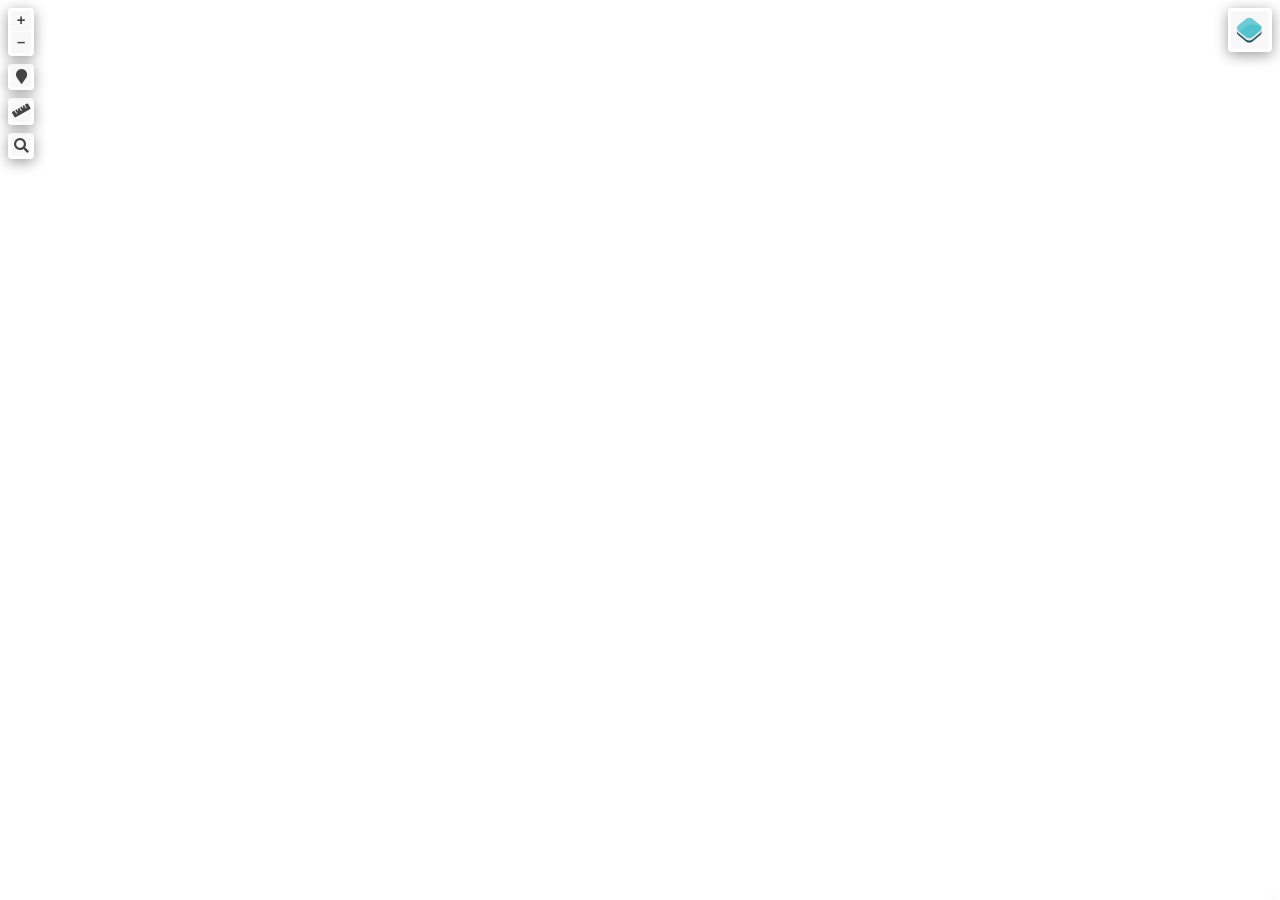
==== commit 59bea8fa: "Add files via upload" ====
--- a/MAPA/index.html
+++ b/MAPA/index.html
@@ -1,404 +1,67 @@
-<!doctype html>
-<html lang="en">
-    <head>
-        <meta charset="utf-8">
-        <meta http-equiv="X-UA-Compatible" content="IE=edge">
-        <meta name="viewport" content="initial-scale=1,user-scalable=no,maximum-scale=1,width=device-width">
-        <meta name="mobile-web-app-capable" content="yes">
-        <meta name="apple-mobile-web-app-capable" content="yes">
-        <link rel="stylesheet" href="./resources/ol.css">
-        <link rel="stylesheet" href="resources/fontawesome-all.min.css">
-        <link href="resources/photon-geocoder-autocomplete.min.css" rel="stylesheet">
-        <link rel="stylesheet" href="./resources/ol-layerswitcher.css">
-        <link rel="stylesheet" href="./resources/qgis2web.css">
-        <style>
-        html, body {
-            background-color: #ffffff;
-        }
-        .ol-control > * {
-            background-color: #f8f8f8!important;
-            color: #444444!important;
-            border-radius: 0px;
-        }
-        .ol-attribution a, .gcd-gl-input::placeholder, .search-layer-input-search::placeholder {
-            color: #444444!important;
-        }
-        .search-layer-input-search {
-            background-color: #f8f8f8!important;
-        }
-        .ol-control > *:focus, .ol-control >*:hover {
-            background-color: rgba(248, 248, 248, 0.7)!important;
-        } 
-        .ol-control {
-            background-color: rgba(255,255,255,.4) !important;
-            padding: 2px !important;
-        } 
-        </style>
-
-        <style>
-        html, body, #map {
-            width: 100%;
-            height: 100%;
-            padding: 0;
-            margin: 0;
-        }
-        </style>
-        <title></title>
-    </head>
-    <body>
-        <div id="map">
-            <div id="popup" class="ol-popup">
-                <a href="#" id="popup-closer" class="ol-popup-closer"></a>
-                <div id="popup-content"></div>
-            </div>
-        </div>
-        <script src="resources/qgis2web_expressions.js"></script>
-        <script src="./resources/functions.js"></script>
-        <script src="./resources/ol.js"></script>
-        <script src="./resources/ol-layerswitcher.js"></script>
-        <script src="resources/photon-geocoder-autocomplete.min.js"></script>
-        <script src="resources/olms.js"></script>
-        <script src="layers/0079724_ME_DO_ALTO_BAQUIRIVUGUAU__PCT_20_1.js"></script><script src="layers/0079724_ME_DO_ALTO_BAQUIRIVU_GUAUPCT_20_2.js"></script><script src="layers/CABUU_1.js"></script><script src="layers/FRENTEEMANDAMENTO_9.js"></script><script src="layers/JORDANSIA_2.js"></script><script src="layers/PCT10A_6.js"></script><script src="layers/PCT10B_5.js"></script><script src="layers/PCT10C_4.js"></script><script src="layers/PCT15D_7.js"></script><script src="layers/PCT19_3.js"></script><script src="layers/PCT20_8.js"></script>
-
-        <script src="styles/0079724_ME_DO_ALTO_BAQUIRIVUGUAU__PCT_20_1_style.js"></script><script src="styles/0079724_ME_DO_ALTO_BAQUIRIVU_GUAUPCT_20_2_style.js"></script><script src="styles/CABUU_1_style.js"></script><script src="styles/FRENTEEMANDAMENTO_9_style.js"></script><script src="styles/JORDANSIA_2_style.js"></script><script src="styles/PCT10A_6_style.js"></script><script src="styles/PCT10B_5_style.js"></script><script src="styles/PCT10C_4_style.js"></script><script src="styles/PCT15D_7_style.js"></script><script src="styles/PCT19_3_style.js"></script><script src="styles/PCT20_8_style.js"></script>
-
-        <script src="./layers/layers.js" type="text/javascript"></script>
-        <script>
-        var popupLayers = (typeof layersList !== "undefined")
-            ? layersList.filter(function(layer) { return layer && layer.get && layer.get("interactive"); })
-            : [];
-        </script> 
-        <script src="./resources/Autolinker.min.js"></script>
-        <script src="./resources/qgis2web.js"></script>
-        <script>
-        function ponteAtualizarTamanhoMapa() {
-            if (typeof map !== "undefined") {
-                window.ponteMap = map;
-                if (map.updateSize) map.updateSize();
-            }
-            if (typeof ol !== "undefined") window.ponteOl = ol;
-        }
-        setTimeout(ponteAtualizarTamanhoMapa, 300);
-        setTimeout(ponteAtualizarTamanhoMapa, 900);
-        setTimeout(ponteAtualizarTamanhoMapa, 1600);
-        window.addEventListener("resize", ponteAtualizarTamanhoMapa);
-        </script>        
-
-    <!-- =========================================================
-     INICIO BLOCO PONTE - LIMPAR CAMADAS
-     ========================================================= -->
-
-<style>
-    #ponteBtnLimparCamadas {
-        position: absolute;
-        top: 3px;
-        right: 70px;
-        z-index: 99999;
-        background: #0b2f5b;
-        color: #fff;
-        border: 0;
-        border-radius: 6px;
-        padding: 9px 12px;
-        font-weight: 700;
-        font-family: Arial, sans-serif;
-        font-size: 13px;
-        cursor: pointer;
-        box-shadow: 0 2px 8px rgba(0, 0, 0, 0.25);
-    }
-
-    #ponteBtnLimparCamadas:hover {
-        background: #123f78;
-    }
-</style>
-
-<button id="ponteBtnLimparCamadas" type="button" onclick="ponteLimparCamadas()">
-    Limpar camadas
-</button>
-
-<script>
-console.log("PONTE - bloco limpar camadas carregado");
-
-(function() {
-    function ehBase(layer) {
-        const titulo = String(layer.get("title") || layer.get("name") || "").toLowerCase();
-        const source = layer.getSource ? layer.getSource() : null;
-        const sourceNome = source && source.constructor
-            ? String(source.constructor.name).toLowerCase()
-            : "";
-
-        return (
-            titulo.includes("google") ||
-            titulo.includes("satellite") ||
-            titulo.includes("hybrid") ||
-            titulo.includes("osm") ||
-            titulo.includes("openstreetmap") ||
-            titulo.includes("bing") ||
-            titulo.includes("base") ||
-            sourceNome.includes("xyz") ||
-            sourceNome.includes("osm") ||
-            sourceNome.includes("tile")
-        );
-    }
-
-    function percorrer(layer, callback) {
-        if (!layer) return;
-
-        if (layer.getLayers) {
-            layer.getLayers().forEach(function(subLayer) {
-                percorrer(subLayer, callback);
-            });
-            return;
-        }
-
-        callback(layer);
-    }
-
-    function obterCamadas() {
-        const camadas = [];
-
-        if (typeof map === "undefined") return camadas;
-
-        map.getLayers().forEach(function(layer) {
-            percorrer(layer, function(subLayer) {
-                if (!ehBase(subLayer)) {
-                    camadas.push(subLayer);
-                }
-            });
-        });
-
-        return camadas;
-    }
-
-    function guardarBackup(layer) {
-        const source = layer.getSource ? layer.getSource() : null;
-
-        if (!source || typeof source.getFeatures !== "function") return;
-
-        if (!layer.get("ponte_backup_features")) {
-            layer.set("ponte_backup_features", source.getFeatures().slice());
-        }
-    }
-
-    function restaurarLayer(layer) {
-        const source = layer.getSource ? layer.getSource() : null;
-        const backup = layer.get("ponte_backup_features");
-
-        if (!source || !backup || !backup.length) return;
-
-        if (typeof source.getFeatures === "function" && source.getFeatures().length === 0) {
-            source.addFeatures(backup);
-        }
-
-        if (typeof layer.setVisible === "function") {
-            layer.setVisible(true);
-        }
-
-        if (typeof layer.changed === "function") {
-            layer.changed();
-        }
-
-        if (typeof map !== "undefined" && map.render) {
-            map.render();
-        }
-    }
-
-    function ativarRestauracao() {
-        obterCamadas().forEach(function(layer) {
-            if (layer.get("ponte_listener_ativo")) return;
-
-            layer.set("ponte_listener_ativo", true);
-
-            if (typeof layer.on === "function") {
-                layer.on("change:visible", function() {
-                    if (layer.getVisible && layer.getVisible()) {
-                        restaurarLayer(layer);
-                    }
-                });
-            }
-        });
-
-        document.addEventListener("change", function(event) {
-            if (!event.target || !event.target.matches("input[type='checkbox']")) return;
-
-            setTimeout(function() {
-                obterCamadas().forEach(function(layer) {
-                    if (layer.getVisible && layer.getVisible()) {
-                        restaurarLayer(layer);
-                    }
-                });
-            }, 200);
-        });
-    }
-
-    window.ponteLimparCamadas = function() {
-        console.log("PONTE - clique recebido no botão Limpar camadas");
-
-        if (typeof map === "undefined") {
-            alert("O objeto map não está disponível neste index.");
-            return;
-        }
-
-        let total = 0;
-
-        obterCamadas().forEach(function(layer) {
-            const source = layer.getSource ? layer.getSource() : null;
-
-            guardarBackup(layer);
-
-            if (source && typeof source.clear === "function") {
-                source.clear();
-            }
-
-            if (typeof layer.setVisible === "function") {
-                layer.setVisible(false);
-            }
-
-            if (typeof layer.changed === "function") {
-                layer.changed();
-            }
-
-            total++;
-        });
-
-        document.querySelectorAll("input[type='checkbox']").forEach(function(checkbox) {
-            checkbox.checked = false;
-            checkbox.removeAttribute("checked");
-        });
-
-        ativarRestauracao();
-
-        if (map.render) map.render();
-        if (map.renderSync) map.renderSync();
-
-        console.log("PONTE - camadas limpas:", total);
-    };
-
-    ativarRestauracao();
-})();
-</script>
-
-<!-- =========================================================
-     FIM BLOCO PONTE - LIMPAR CAMADAS
-     ========================================================= -->
-
-<!-- =========================================================
-     INICIO BLOCO PONTE - VER NO MAPA
-     ========================================================= -->
-
-<script>
-(function() {
-    function normalizarPonte(valor) {
-        return String(valor || "")
-            .normalize("NFD")
-            .replace(/[\u0300-\u036f]/g, "")
-            .replace(/\s+/g, " ")
-            .trim()
-            .toUpperCase();
-    }
-
-    function buscarParametroPonte(nome) {
-        return new URLSearchParams(window.location.search).get(nome);
-    }
-
-    function percorrerCamadasPonte(layer, callback) {
-        if (!layer) return;
-
-        if (layer.getLayers) {
-            layer.getLayers().forEach(function(subLayer) {
-                percorrerCamadasPonte(subLayer, callback);
-            });
-            return;
-        }
-
-        callback(layer);
-    }
-
-    function localizarItemPonteNoMapa() {
-        const layerAlvo = buscarParametroPonte("ponteLayer");
-        const campoAlvo = buscarParametroPonte("ponteCampo");
-        const valorAlvo = buscarParametroPonte("ponteValor");
-
-        if (!layerAlvo || !campoAlvo || !valorAlvo) return;
-
-        if (typeof map === "undefined" || typeof ol === "undefined") {
-            console.warn("PONTE - mapa ainda não disponível para localizar item.");
-            return;
-        }
-
-        const layerAlvoNorm = normalizarPonte(layerAlvo);
-        const valorAlvoNorm = normalizarPonte(valorAlvo);
-
-        const encontrados = [];
-
-        map.getLayers().forEach(function(layer) {
-            percorrerCamadasPonte(layer, function(subLayer) {
-                const titulo = normalizarPonte(
-                    subLayer.get("title") ||
-                    subLayer.get("name") ||
-                    ""
-                );
-
-                if (layerAlvoNorm !== "TODAS" && !titulo.includes(layerAlvoNorm)) return;
-
-                const source = subLayer.getSource ? subLayer.getSource() : null;
-
-                if (!source || !source.getFeatures) return;
-
-                source.getFeatures().forEach(function(feature) {
-                    const props = feature.getProperties();
-                    const valorFeature = normalizarPonte(props[campoAlvo]);
-
-                    if (valorFeature === valorAlvoNorm) {
-                        encontrados.push({
-                            layer: subLayer,
-                            feature: feature
-                        });
-                    }
-                });
-            });
-        });
-
-        if (!encontrados.length) {
-            console.warn("PONTE - item não encontrado no mapa:", {
-                layer: layerAlvo,
-                campo: campoAlvo,
-                valor: valorAlvo
-            });
-            return;
-        }
-
-        const extent = ol.extent.createEmpty();
-
-        encontrados.forEach(function(item) {
-            if (item.layer && item.layer.setVisible) {
-                item.layer.setVisible(true);
-            }
-
-            const geom = item.feature.getGeometry();
-
-            if (geom) {
-                ol.extent.extend(extent, geom.getExtent());
-            }
-        });
-
-        if (!ol.extent.isEmpty(extent)) {
-            map.getView().fit(extent, {
-                padding: [90, 90, 90, 90],
-                maxZoom: 20,
-                duration: 900
-            });
-        }
-
-        console.log("PONTE - item localizado no mapa:", encontrados.length);
-    }
-
-    setTimeout(localizarItemPonteNoMapa, 1400);
-})();
-</script>
-
-<!-- =========================================================
-     FIM BLOCO PONTE - VER NO MAPA
-     ========================================================= -->
-        
-    </body>
-</html>
+<!doctype html>
+<html lang="en">
+    <head>
+        <meta charset="utf-8">
+        <meta http-equiv="X-UA-Compatible" content="IE=edge">
+        <meta name="viewport" content="initial-scale=1,user-scalable=no,maximum-scale=1,width=device-width">
+        <meta name="mobile-web-app-capable" content="yes">
+        <meta name="apple-mobile-web-app-capable" content="yes">
+        <link rel="stylesheet" href="./resources/ol.css">
+        <link rel="stylesheet" href="resources/fontawesome-all.min.css">
+        <link href="resources/photon-geocoder-autocomplete.min.css" rel="stylesheet">
+        <link rel="stylesheet" href="./resources/ol-layerswitcher.css">
+        <link rel="stylesheet" href="./resources/qgis2web.css">
+        <style>
+        html, body {
+            background-color: #ffffff;
+        }
+        .ol-control > * {
+            background-color: #f8f8f8!important;
+            color: #444444!important;
+            border-radius: 0px;
+        }
+        .ol-attribution a, .gcd-gl-input::placeholder, .search-layer-input-search::placeholder {
+            color: #444444!important;
+        }
+        .search-layer-input-search {
+            background-color: #f8f8f8!important;
+        }
+        .ol-control > *:focus, .ol-control >*:hover {
+            background-color: rgba(248, 248, 248, 0.7)!important;
+        } 
+        .ol-control {
+            background-color: rgba(255,255,255,.4) !important;
+            padding: 2px !important;
+        } 
+        </style>
+
+        <style>
+        html, body, #map {
+            width: 100%;
+            height: 100%;
+            padding: 0;
+            margin: 0;
+        }
+        </style>
+        <title></title>
+    </head>
+    <body>
+        <div id="map">
+            <div id="popup" class="ol-popup">
+                <a href="#" id="popup-closer" class="ol-popup-closer"></a>
+                <div id="popup-content"></div>
+            </div>
+        </div>
+        <script src="resources/qgis2web_expressions.js"></script>
+        <script src="./resources/functions.js"></script>
+        <script src="./resources/ol.js"></script>
+        <script src="./resources/ol-layerswitcher.js"></script>
+        <script src="resources/photon-geocoder-autocomplete.min.js"></script>
+        <script src="resources/olms.js"></script>
+        <script src="layers/COMGS_1.js"></script><script src="layers/VIRADADEMANCHA_2.js"></script><script src="layers/PROJETOBSICO_3.js"></script><script src="layers/OBRAS_EMN2_4.js"></script><script src="layers/ETES_5.js"></script><script src="layers/EEE_6.js"></script><script src="layers/SinistroEMN2_7.js"></script><script src="layers/PONTOSDELANAMENTO_8.js"></script><script src="layers/FRENTES_9.js"></script>
+        <script src="styles/COMGS_1_style.js"></script><script src="styles/VIRADADEMANCHA_2_style.js"></script><script src="styles/PROJETOBSICO_3_style.js"></script><script src="styles/OBRAS_EMN2_4_style.js"></script><script src="styles/ETES_5_style.js"></script><script src="styles/EEE_6_style.js"></script><script src="styles/SinistroEMN2_7_style.js"></script><script src="styles/PONTOSDELANAMENTO_8_style.js"></script><script src="styles/FRENTES_9_style.js"></script>
+        <script src="./layers/layers.js" type="text/javascript"></script> 
+        <script src="./resources/Autolinker.min.js"></script>
+        <script src="./resources/qgis2web.js"></script>        
+    </body>
+</html>
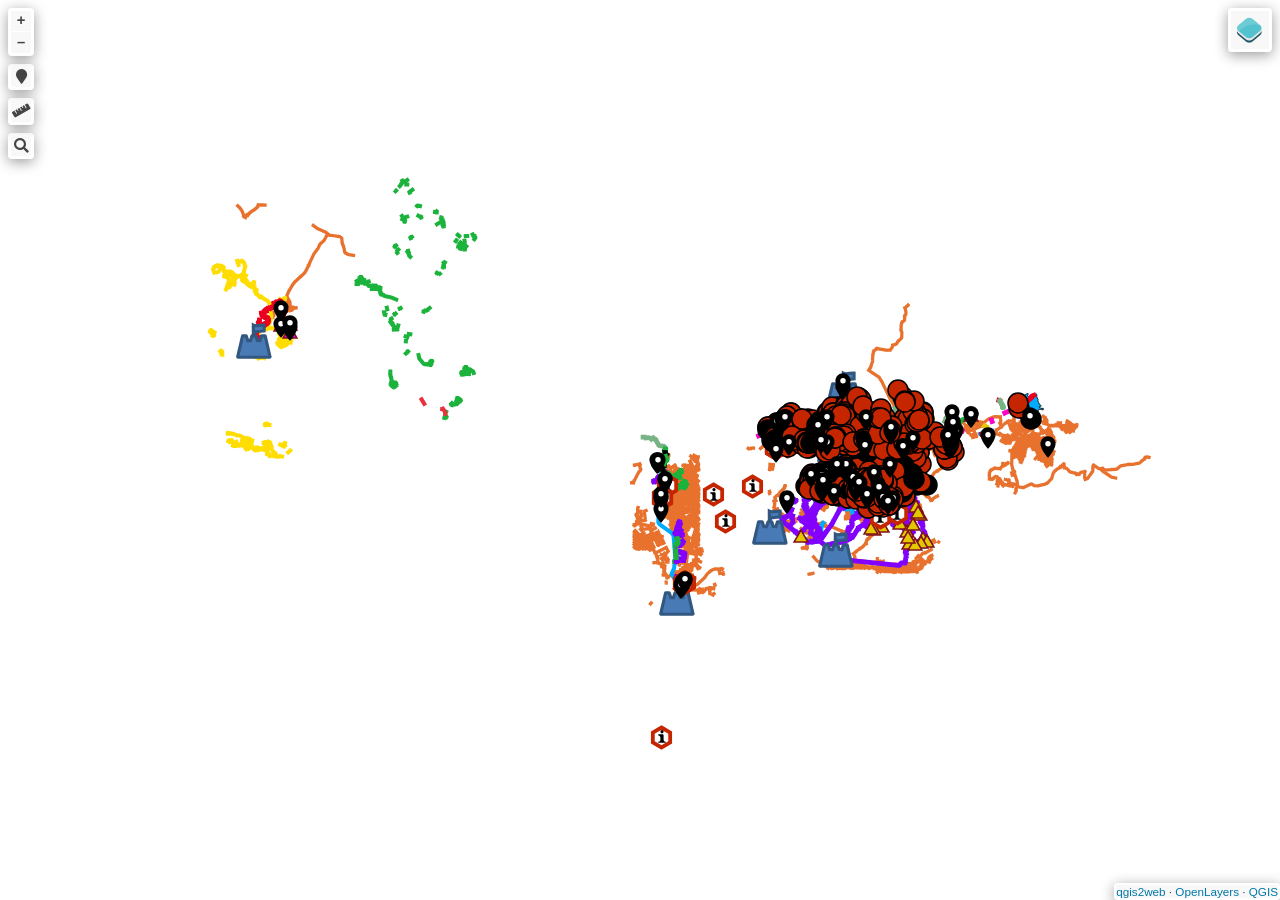
==== commit 2e602668: "Add files via upload" ====
--- a/MAPA/index.html
+++ b/MAPA/index.html
@@ -58,8 +58,8 @@
         <script src="./resources/ol-layerswitcher.js"></script>
         <script src="resources/photon-geocoder-autocomplete.min.js"></script>
         <script src="resources/olms.js"></script>
-        <script src="layers/COMGS_1.js"></script><script src="layers/VIRADADEMANCHA_2.js"></script><script src="layers/PROJETOBSICO_3.js"></script><script src="layers/OBRAS_EMN2_4.js"></script><script src="layers/ETES_5.js"></script><script src="layers/EEE_6.js"></script><script src="layers/SinistroEMN2_7.js"></script><script src="layers/PONTOSDELANAMENTO_8.js"></script><script src="layers/FRENTES_9.js"></script>
-        <script src="styles/COMGS_1_style.js"></script><script src="styles/VIRADADEMANCHA_2_style.js"></script><script src="styles/PROJETOBSICO_3_style.js"></script><script src="styles/OBRAS_EMN2_4_style.js"></script><script src="styles/ETES_5_style.js"></script><script src="styles/EEE_6_style.js"></script><script src="styles/SinistroEMN2_7_style.js"></script><script src="styles/PONTOSDELANAMENTO_8_style.js"></script><script src="styles/FRENTES_9_style.js"></script>
+        <script src="layers/COMGS_1.js"></script><script src="layers/VIRADADEMANCHA_2.js"></script><script src="layers/PROJETOBSICO_3.js"></script><script src="layers/INTEGRA2_4.js"></script><script src="layers/OBRAS_EMN2_5.js"></script><script src="layers/ETES_6.js"></script><script src="layers/EEE_7.js"></script><script src="layers/SinistroEMN2_8.js"></script><script src="layers/PONTOSDELANAMENTO_9.js"></script><script src="layers/FRENTES_10.js"></script>
+        <script src="styles/COMGS_1_style.js"></script><script src="styles/VIRADADEMANCHA_2_style.js"></script><script src="styles/PROJETOBSICO_3_style.js"></script><script src="styles/INTEGRA2_4_style.js"></script><script src="styles/OBRAS_EMN2_5_style.js"></script><script src="styles/ETES_6_style.js"></script><script src="styles/EEE_7_style.js"></script><script src="styles/SinistroEMN2_8_style.js"></script><script src="styles/PONTOSDELANAMENTO_9_style.js"></script><script src="styles/FRENTES_10_style.js"></script>
         <script src="./layers/layers.js" type="text/javascript"></script> 
         <script src="./resources/Autolinker.min.js"></script>
         <script src="./resources/qgis2web.js"></script>        
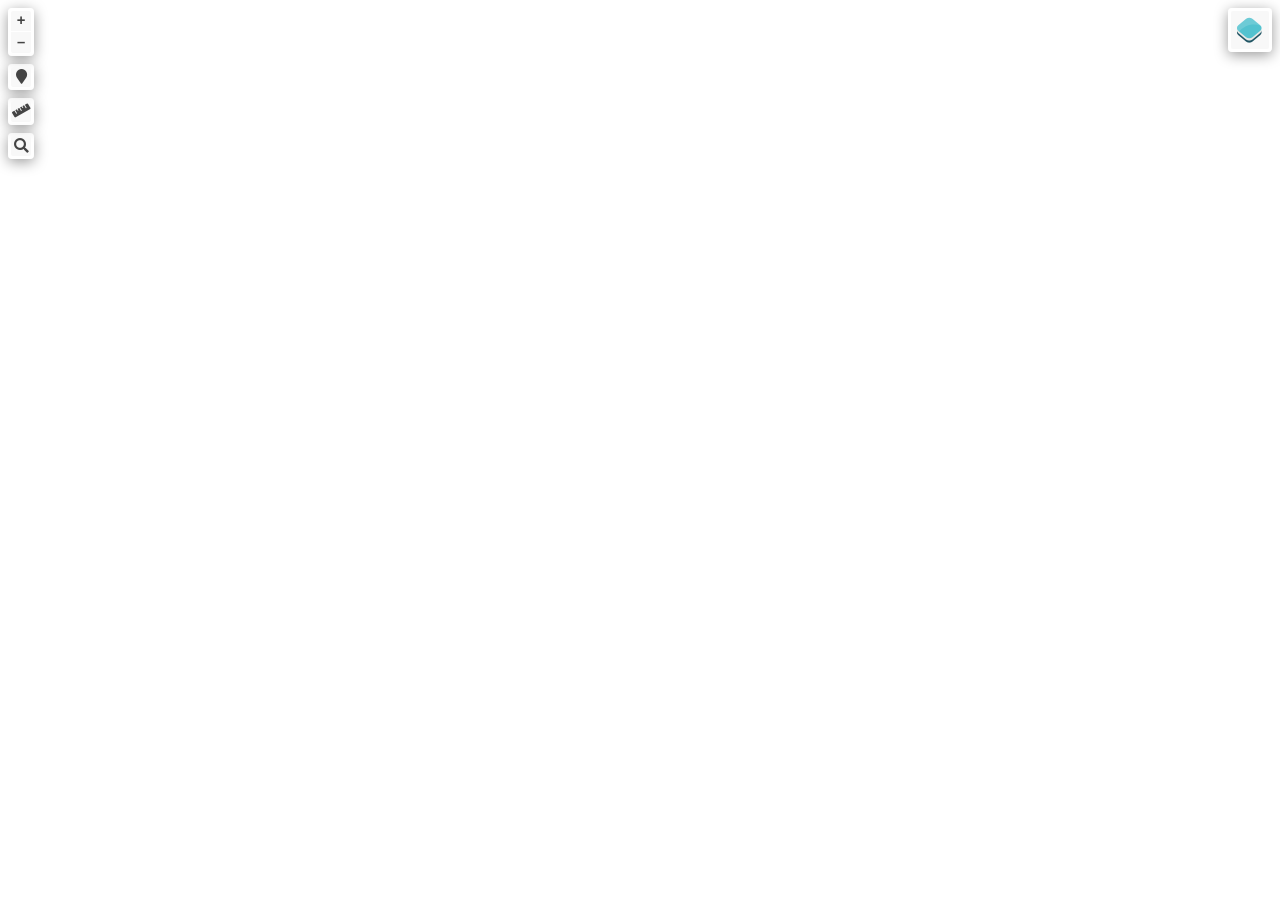
==== commit 6e5d97af: "Add files via upload" ====
--- a/MAPA/index.html
+++ b/MAPA/index.html
@@ -58,8 +58,8 @@
         <script src="./resources/ol-layerswitcher.js"></script>
         <script src="resources/photon-geocoder-autocomplete.min.js"></script>
         <script src="resources/olms.js"></script>
-        <script src="layers/COMGS_1.js"></script><script src="layers/VIRADADEMANCHA_2.js"></script><script src="layers/PROJETOBSICO_3.js"></script><script src="layers/INTEGRA2_4.js"></script><script src="layers/OBRAS_EMN2_5.js"></script><script src="layers/ETES_6.js"></script><script src="layers/EEE_7.js"></script><script src="layers/SinistroEMN2_8.js"></script><script src="layers/PONTOSDELANAMENTO_9.js"></script><script src="layers/FRENTES_10.js"></script>
-        <script src="styles/COMGS_1_style.js"></script><script src="styles/VIRADADEMANCHA_2_style.js"></script><script src="styles/PROJETOBSICO_3_style.js"></script><script src="styles/INTEGRA2_4_style.js"></script><script src="styles/OBRAS_EMN2_5_style.js"></script><script src="styles/ETES_6_style.js"></script><script src="styles/EEE_7_style.js"></script><script src="styles/SinistroEMN2_8_style.js"></script><script src="styles/PONTOSDELANAMENTO_9_style.js"></script><script src="styles/FRENTES_10_style.js"></script>
+        <script src="layers/COMGS_1.js"></script><script src="layers/VIRADADEMANCHA_2.js"></script><script src="layers/INTEGRA2_3.js"></script><script src="layers/EML2_4.js"></script><script src="layers/EML1_5.js"></script><script src="layers/EMO2_6.js"></script><script src="layers/EMO1_7.js"></script><script src="layers/EMS_8.js"></script><script src="layers/ExNorte_9.js"></script><script src="layers/EMN1_10.js"></script><script src="layers/OBRAS_EMN2_11.js"></script><script src="layers/FRENTESOUTRASCOORDENAES_12.js"></script><script src="layers/ETES_13.js"></script><script src="layers/EEE_14.js"></script><script src="layers/SinistroEMN2_15.js"></script><script src="layers/PONTOSDELANAMENTO_16.js"></script><script src="layers/FRENTESEMN2_17.js"></script>
+        <script src="styles/COMGS_1_style.js"></script><script src="styles/VIRADADEMANCHA_2_style.js"></script><script src="styles/INTEGRA2_3_style.js"></script><script src="styles/EML2_4_style.js"></script><script src="styles/EML1_5_style.js"></script><script src="styles/EMO2_6_style.js"></script><script src="styles/EMO1_7_style.js"></script><script src="styles/EMS_8_style.js"></script><script src="styles/ExNorte_9_style.js"></script><script src="styles/EMN1_10_style.js"></script><script src="styles/OBRAS_EMN2_11_style.js"></script><script src="styles/FRENTESOUTRASCOORDENAES_12_style.js"></script><script src="styles/ETES_13_style.js"></script><script src="styles/EEE_14_style.js"></script><script src="styles/SinistroEMN2_15_style.js"></script><script src="styles/PONTOSDELANAMENTO_16_style.js"></script><script src="styles/FRENTESEMN2_17_style.js"></script>
         <script src="./layers/layers.js" type="text/javascript"></script> 
         <script src="./resources/Autolinker.min.js"></script>
         <script src="./resources/qgis2web.js"></script>        
